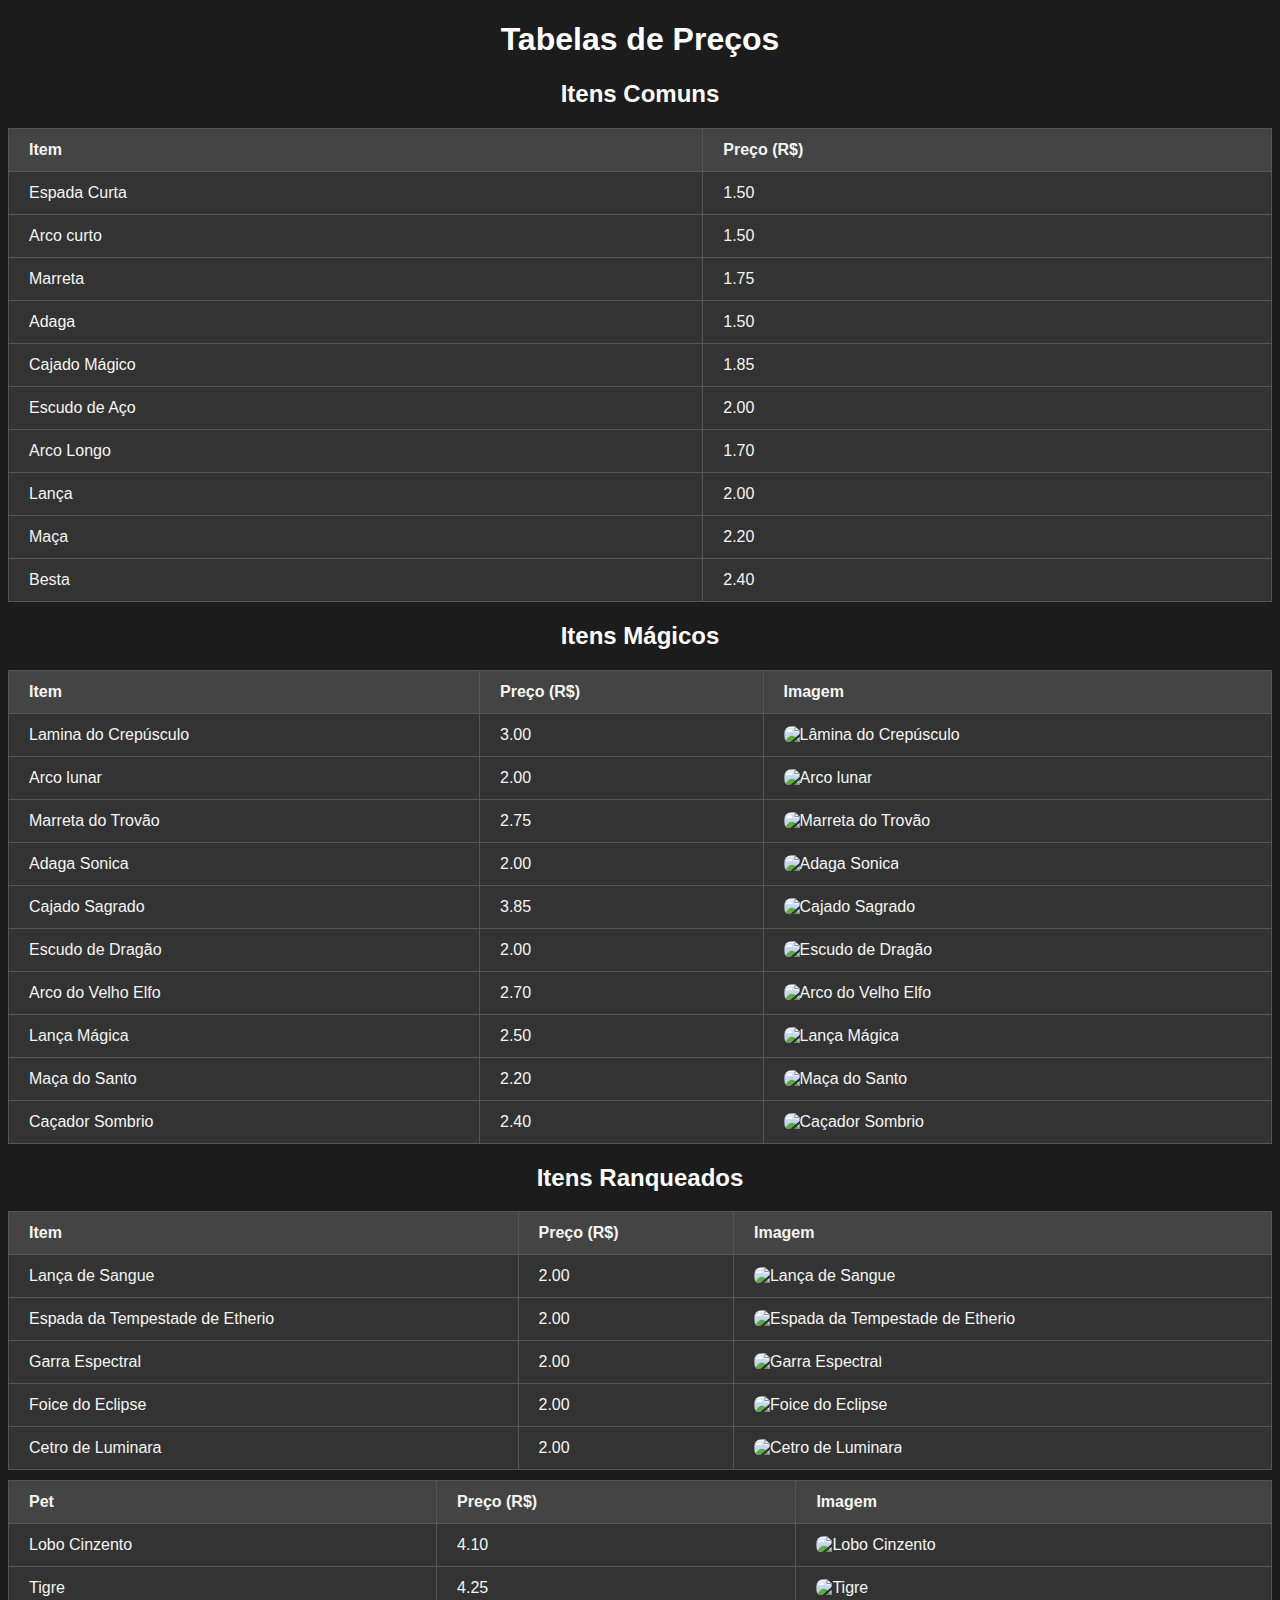
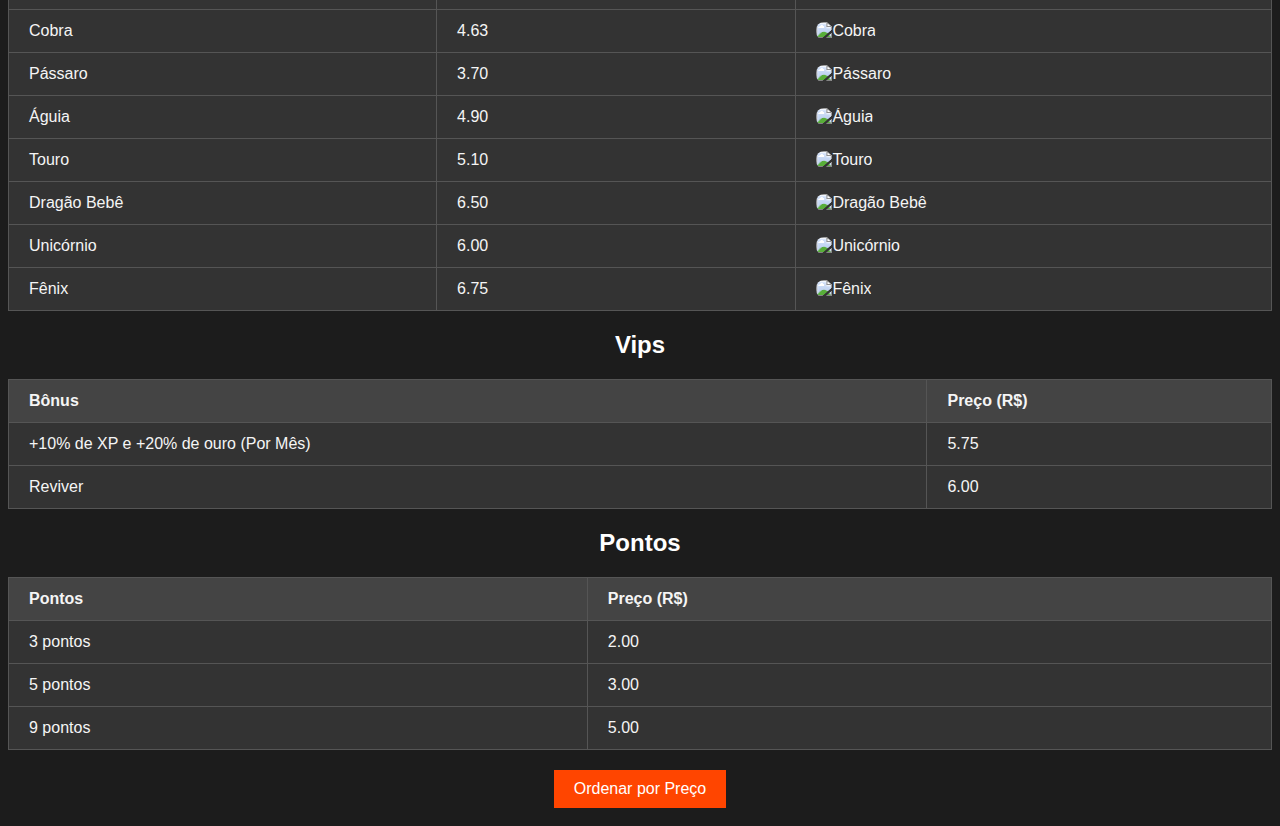
==== index.html @ d8bf5a03 "Update index.html" ====
<!DOCTYPE html>
<html lang="pt">
<head>
    <meta charset="UTF-8">
    <meta name="viewport" content="width=device-width, initial-scale=1.0">
    <title>Tabela de Itens Ofensivos</title>
    <link rel="stylesheet" href="style.css">
</head> 
<body>
    <h1>Tabelas de Preços</h1>
    <?php include 'getData.php'; ?>
    
    <h2>Itens Comuns</h2>
    <table id="itemTable">
        <thead>
            <tr>
                <th>Item</th>
                <th>Preço (R$)</th>
            </tr>
        </thead>
        <tbody>
            <tr><td>Espada Curta</td><td>1.50</td></tr>
            <tr><td>Arco curto</td><td>1.50</td></tr>
            <tr><td>Marreta</td><td>1.75</td></tr>
            <tr><td>Adaga</td><td>1.50</td></tr>
            <tr><td>Cajado Mágico</td><td>1.85</td></tr>
            <tr><td>Escudo de Aço</td><td>2.00</td></tr>
            <tr><td>Arco Longo</td><td>1.70</td></tr>
            <tr><td>Lança</td><td>2.00</td></tr>
            <tr><td>Maça</td><td>2.20</td></tr>
            <tr><td>Besta</td><td>2.40</td></tr>
        </tbody>
    </table>
    
    <h2>Itens Mágicos</h2>
    <table id="itemTable">
        <thead>
            <tr>
                <th>Item</th>
                <th>Preço (R$)</th>
                <th>Imagem</th>
            </tr>
        </thead>
        <tbody> 
            <tr>
                <td>Lamina do Crepúsculo</td>
                <td>3.00</td>
               <td>
                   <img src="Guardian-Phanteon.github.io/Itens mágicos/Lamina do Crepúsculo.jpg" alt="Lâmina do Crepúsculo">
               </td>
            </tr>
            <tr>
                <td>Arco lunar</td>
                <td>2.00</td>
                <td><img src="Guardian-Phanteon.github.io/Itens mágicos
/Arco lunar.jpg" alt="Arco lunar"></td>
            </tr>
            <tr>
                <td>Marreta do Trovão</td>
                <td>2.75</td>
                <td><img src="Guardian-Phanteon.github.io/Itens Mágicos
/Marreta Trovão.jpg" alt="Marreta do Trovão"></td>
            </tr>
            <tr>
                <td>Adaga Sonica</td>
                <td>2.00</td>
                <td><img src=Guardian-Phanteon.github.io/Itens mágicos
/Adaga Sonica.jpg
 alt="Adaga Sonica"></td>
            </tr>
            <tr>
                <td>Cajado Sagrado</td>
                <td>3.85</td>
                <td><img src="Guardian-Phanteon.github.io/Itens mágicos
/Cajado Sagrado .jpg" alt="Cajado Sagrado"></td>
            </tr>
            <tr>
                <td>Escudo de Dragão</td>
                <td>2.00</td>
                <td><img src="Guardian-Phanteon.github.io/Itens mágicos
/Escudo do dragão.jpg" alt="Escudo de Dragão"></td>
            </tr>
            <tr>
                <td>Arco do Velho Elfo</td>
                <td>2.70</td>
                <td><img src="Guardian-Phanteon.github.io/Itens mágicos
/Arco Elfico.jpg" alt="Arco do Velho Elfo"></td>
            </tr>
            <tr>
                <td>Lança Mágica</td>
                <td>2.50</td>
                <td><img src="Guardian-Phanteon.github.io/Itens mágicos
/Lança Mágica.jpg" alt="Lança Mágica"></td>
            </tr>
            <tr>
              <td>Maça do Santo</td>
                <td>2.20</td>
                <td><img src="Guardian-Phanteon.github.io/Itens mágicos
/Maça do Santo .jpg" alt="Maça do Santo"></td>
            </tr>
            <tr><td>Caçador Sombrio</td>
                <td>2.40</td>
                <td><img src="Guardian-Phanteon.github.io/Itens mágicos
/Caçador Sombrio.jpg" alt="Caçador Sombrio"></td>
            </tr>
        </tbody>
    </table>

    <h2>Itens Ranqueados</h2>
    <table id="rankedItemTable">
        <thead>
            <tr>
                <th>Item</th>
                <th>Preço (R$)</th>
                <th>Imagem</th>
            </tr>
        </thead>
        <tbody>
            <tr>
                <td>Lança de Sangue</td>
                <td>2.00</td>
                <td><img src="Guardian-Phanteon.github.io/itens Rankeados
/Lança de Sangue.jpg" alt="Lança de Sangue"></td>
            </tr>
            <tr>
                <td>Espada da Tempestade de Etherio</td>
                <td>2.00</td>
                <td><img src="Guardian-Phanteon.github.io/itens Rankeados
/Espada da Tempestade de Etherion.jpg" alt="Espada da Tempestade de Etherio"></td>
            </tr>
        </tbody>
        <tr>
                <td>Garra Espectral</td>
                <td>2.00</td>
                <td><img src="Guardian-Phanteon.github.io/itens Rankeados
/Garra Espectral.jpg" alt="Garra Espectral"></td>
            </tr>
            <tr>
                <td>Foice do Eclipse</td>
                <td>2.00</td>
                <td><img src="Guardian-Phanteon.github.io/itens Rankeados
/Foice do Eclipse.jpg" alt="Foice do Eclipse"></td>
            </tr>
            <tr>
                <td>Cetro de Luminara</td>
                <td>2.00</td>
                <td><img src="Guardian-Phanteon.github.io/itens Rankeados
/Cetro de Luminara .jpg" alt="Cetro de Luminara"></td>
            </tr>
    </table>
    
<table id="petTable">
    <thead>
        <tr>
            <th>Pet</th>
            <th>Preço (R$)</th>
            <th>Imagem</th>
        </tr>
    </thead>
    <tbody>
        <tr>
            <td>Lobo Cinzento</td>
            <td>4.10</td>
            <td><img src="Guardian-Phanteon.github.io/Pets
/Lobo Cinzento.jpg" alt="Lobo Cinzento"></td>
        </tr>
        <tr>
            <td>Tigre</td>
            <td>4.25</td>
            <td><img src="Guardian-Phanteon.github.io/Pets
/Tigre.jpg" alt="Tigre"></td>
        </tr>
        <tr>
            <td>Cobra</td>
            <td>4.63</td>
            <td><img src="Guardian-Phanteon.github.io/Pets
/Cobra.jpg" alt="Cobra"></td>
        </tr>
        <tr>
            <td>Pássaro</td>
            <td>3.70</td>
            <td><img src="Guardian-Phanteon.github.io/Pets
/Pássaro.jpg" alt="Pássaro"></td>
        </tr>
        <tr>
            <td>Águia</td>
            <td>4.90</td>
            <td><img src="Guardian-Phanteon.github.io/Pets
/Águia.jpg" alt="Águia"></td>
        </tr>
        <tr>
            <td>Touro</td>
            <td>5.10</td>
            <td><img src="Guardian-Phanteon.github.io/Pets
/Touro.jpg" alt="Touro"></td>
        </tr>
        <tr>
            <td>Dragão Bebê</td>
            <td>6.50</td>
            <td><img src="Guardian-Phanteon.github.io/Pets
/Dragão Bebê.jpg" alt="Dragão Bebê"></td>
        </tr>
        <tr>
            <td>Unicórnio</td>
            <td>6.00</td>
            <td><img src="Guardian-Phanteon.github.io/Pets
/Unicórnio.jpg" alt="Unicórnio"></td>
        </tr>
        <tr>
            <td>Fênix</td>
            <td>6.75</td>
            <td><img src="Guardian-Phanteon.github.io/Pets
/Fênix.jpg" alt="Fênix"></td>
        </tr>
    </tbody>
</table>

<h2>Vips</h2>
    <table id="vipTable">
        <thead>
            <tr>
                <th>Bônus</th>
                <th>Preço (R$)</th>
            </tr>
        </thead>
        <tbody>
            <tr><td>+10% de XP e +20% de ouro (Por Mês)</td><td>5.75</td></tr>
            <tr><td>Reviver</td><td>6.00</td></tr>
        </tbody>
    </table>
    <h2>Pontos</h2>
    <table id="pontosTable">
        <thead>
            <tr>
                <th>Pontos</th>
                <th>Preço (R$)</th>
            </tr>
        </thead>
        <tbody>
            <tr><td>3 pontos</td><td>2.00</td></tr>
            <tr><td>5 pontos</td><td>3.00</td></tr>
            <tr><td>9 pontos</td><td>5.00</td></tr>
        </tbody>
    </table>
    
    <button onclick="sortTable('pontosTable')">Ordenar por Preço</button>
    
<script type="text/javascript" src="main.js"></script>

</body>
</html>
---- style.css ----
body {
            background-color: #1c1c1c;
            color: #f0e68c;
            font-family: 'Arial', sans-serif;
            text-align: center;
            background-size: cover;
            background-position: center;
            transition: background-image 0.5s ease-in-out;
        }
        h1, h2 {
            color: white;
        }
        table {
            width: 100%;
            margin: 10px auto;
            border-collapse: collapse;
            background-color: #333;
        }
        th, td {
          padding: 12px 20px;
            border: 1px solid #555;
            text-align: left;
            color: whitesmoke;
        }
        th {
            background-color: #444;
        }
        button {
            background-color: #ff4500;
            color: #fff;
            border: none;
            padding: 10px 20px;
            cursor: pointer;
            font-size: 16px;
            margin: 10px 0;
        }
        button:hover {
            background-color: #e63900;
        } 
        
        /* Define a largura e a altura das imagens */
img {
    width: 100px; /* Defina a largura desejada */
    height: 100px; /* Defina a altura desejada */
    object-fit: cover; /* Faz com que a imagem preencha o espaço sem distorcer */
    border-radius: 8px; /* (Opcional) Adiciona cantos arredondados às imagens */
}
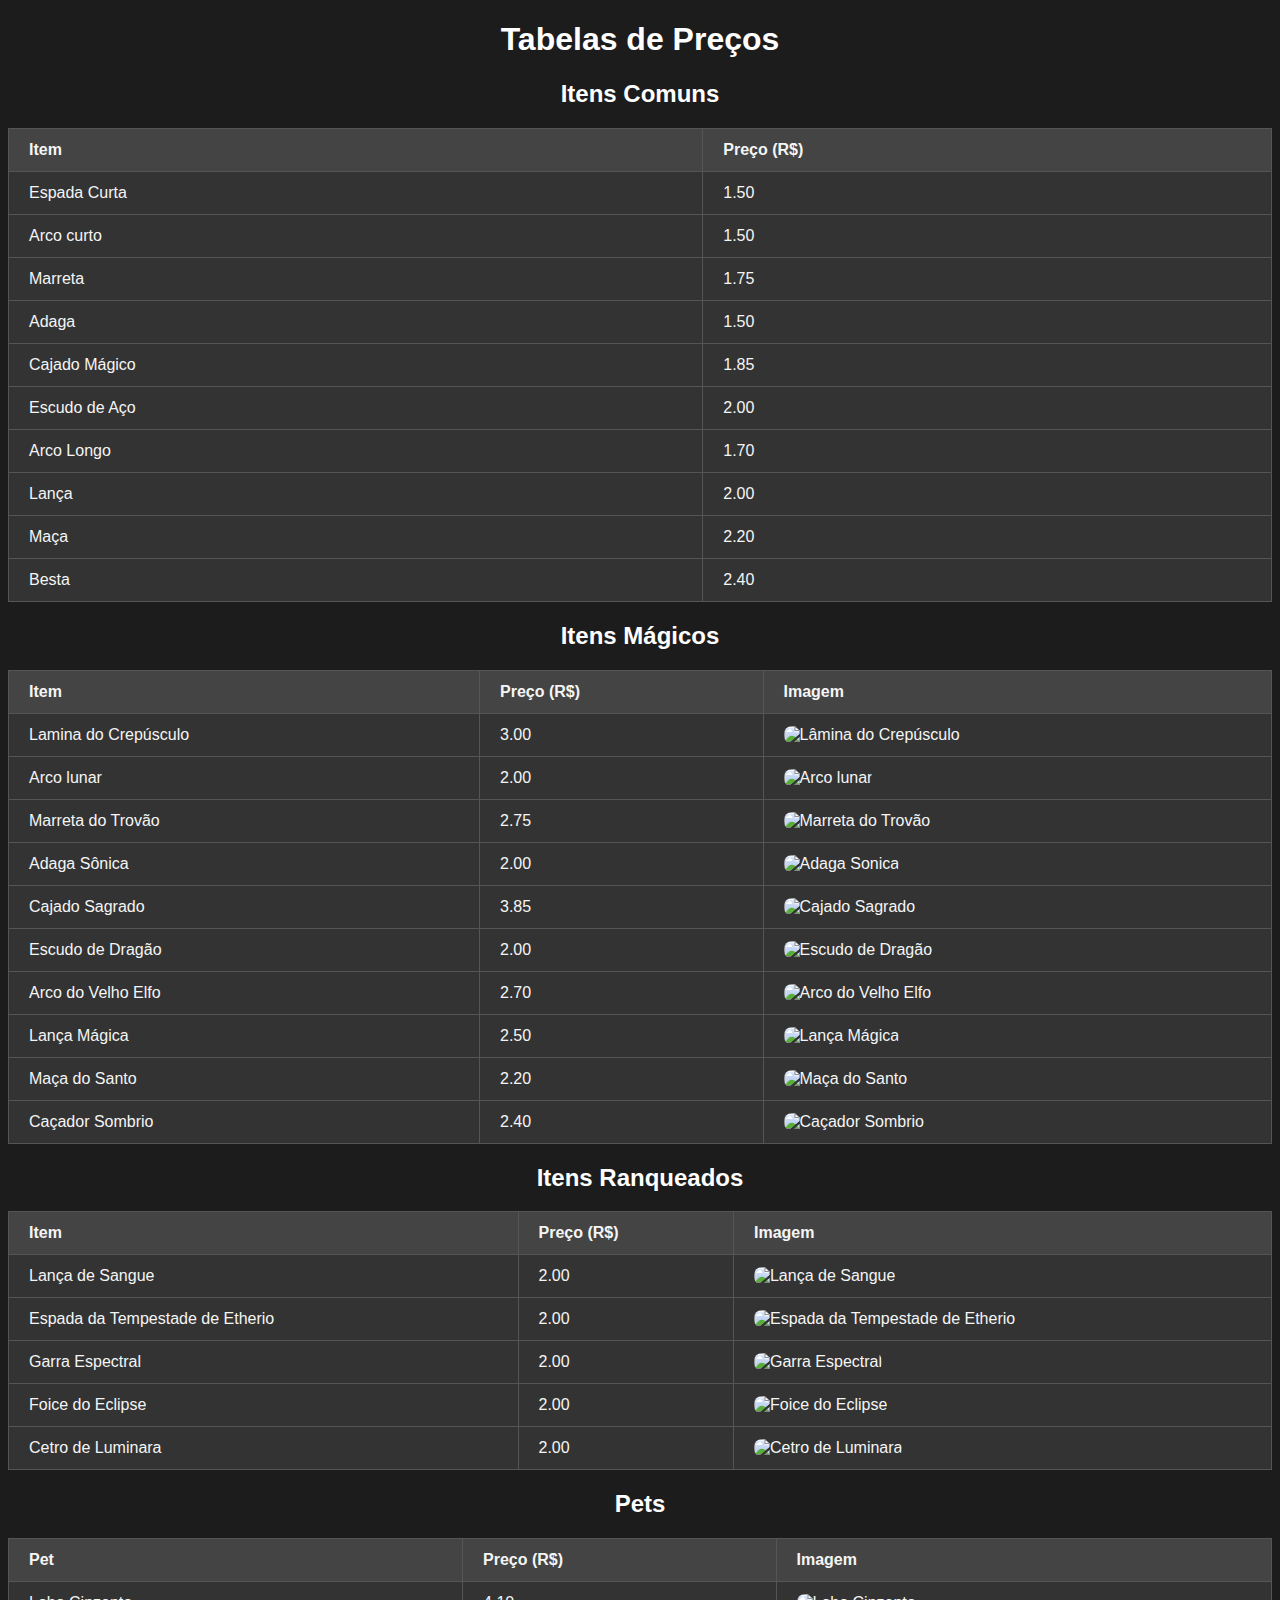
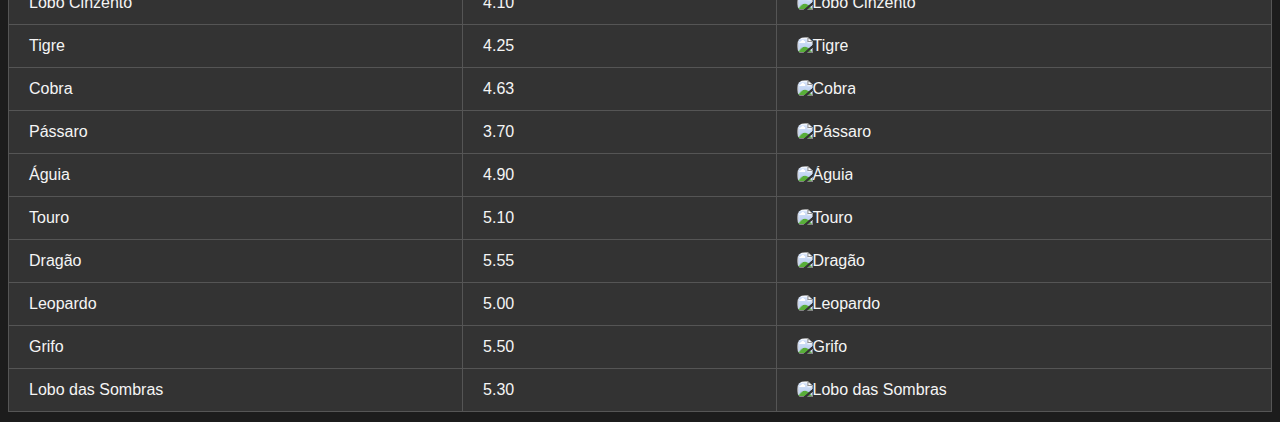
==== commit ba6953d7: "Update index.html" ====
--- a/index.html
+++ b/index.html
@@ -45,63 +45,52 @@
             <tr>
                 <td>Lamina do Crepúsculo</td>
                 <td>3.00</td>
-               <td>
-                   <img src="Guardian-Phanteon.github.io/Itens mágicos/Lamina do Crepúsculo.jpg" alt="Lâmina do Crepúsculo">
-               </td>
+               <td><img src="Guardian-Phanteon.github.io/Itens%20mágicos/Lamina%20do%20Crepúsculo.jpg" alt="Lâmina do Crepúsculo"></td>
             </tr>
             <tr>
                 <td>Arco lunar</td>
                 <td>2.00</td>
-                <td><img src="Guardian-Phanteon.github.io/Itens mágicos
-/Arco lunar.jpg" alt="Arco lunar"></td>
+                <td><img src="Guardian-Phanteon.github.io/Itens%20mágicos/Arco%20lunar.jpg" alt="Arco lunar"></td>
             </tr>
             <tr>
                 <td>Marreta do Trovão</td>
                 <td>2.75</td>
-                <td><img src="Guardian-Phanteon.github.io/Itens Mágicos
-/Marreta Trovão.jpg" alt="Marreta do Trovão"></td>
+                <td><img src="Guardian-Phanteon.github.io/Itens%20mágicos/Marreta%20Trovão.jpg" alt="Marreta do Trovão"></td>
             </tr>
             <tr>
-                <td>Adaga Sonica</td>
+                <td>Adaga Sônica</td>
                 <td>2.00</td>
-                <td><img src=Guardian-Phanteon.github.io/Itens mágicos
-/Adaga Sonica.jpg
- alt="Adaga Sonica"></td>
+                <td><img src="Guardian-Phanteon.github.io/Itens%20mágicos/Adaga%20Sonica.jpg" alt="Adaga Sonica"></td>
             </tr>
             <tr>
                 <td>Cajado Sagrado</td>
                 <td>3.85</td>
-                <td><img src="Guardian-Phanteon.github.io/Itens mágicos
-/Cajado Sagrado .jpg" alt="Cajado Sagrado"></td>
+                <td><img src="Guardian-Phanteon.github.io/Itens%20mágicos/Cajado%20Sagrado.jpg" alt="Cajado Sagrado"></td>
             </tr>
             <tr>
                 <td>Escudo de Dragão</td>
                 <td>2.00</td>
-                <td><img src="Guardian-Phanteon.github.io/Itens mágicos
-/Escudo do dragão.jpg" alt="Escudo de Dragão"></td>
+                <td><img src="Guardian-Phanteon.github.io/Itens%20mágicos/Escudo%20do%20dragão.jpg" alt="Escudo de Dragão"></td>
             </tr>
             <tr>
                 <td>Arco do Velho Elfo</td>
                 <td>2.70</td>
-                <td><img src="Guardian-Phanteon.github.io/Itens mágicos
-/Arco Elfico.jpg" alt="Arco do Velho Elfo"></td>
+                <td><img src="Guardian-Phanteon.github.io/Itens%20mágicos/Arco%20Elfico.jpg" alt="Arco do Velho Elfo"></td>
             </tr>
             <tr>
                 <td>Lança Mágica</td>
                 <td>2.50</td>
-                <td><img src="Guardian-Phanteon.github.io/Itens mágicos
-/Lança Mágica.jpg" alt="Lança Mágica"></td>
+                <td><img src="Guardian-Phanteon.github.io/Itens%20mágicos/Lança%20Mágica.jpg" alt="Lança Mágica"></td>
             </tr>
             <tr>
-              <td>Maça do Santo</td>
+                <td>Maça do Santo</td>
                 <td>2.20</td>
-                <td><img src="Guardian-Phanteon.github.io/Itens mágicos
-/Maça do Santo .jpg" alt="Maça do Santo"></td>
+                <td><img src="Guardian-Phanteon.github.io/Itens%20mágicos/Maça%20do%20Santo.jpg" alt="Maça do Santo"></td>
             </tr>
-            <tr><td>Caçador Sombrio</td>
+            <tr>
+                <td>Caçador Sombrio</td>
                 <td>2.40</td>
-                <td><img src="Guardian-Phanteon.github.io/Itens mágicos
-/Caçador Sombrio.jpg" alt="Caçador Sombrio"></td>
+                <td><img src="Guardian-Phanteon.github.io/Itens%20mágicos/Caçador%20Sombrio.jpg" alt="Caçador Sombrio"></td>
             </tr>
         </tbody>
     </table>
@@ -119,133 +108,52 @@
             <tr>
                 <td>Lança de Sangue</td>
                 <td>2.00</td>
-                <td><img src="Guardian-Phanteon.github.io/itens Rankeados
-/Lança de Sangue.jpg" alt="Lança de Sangue"></td>
+                <td><img src="Guardian-Phanteon.github.io/Itens%20Rankeados/Lança%20de%20Sangue.jpg" alt="Lança de Sangue"></td>
             </tr>
             <tr>
                 <td>Espada da Tempestade de Etherio</td>
                 <td>2.00</td>
-                <td><img src="Guardian-Phanteon.github.io/itens Rankeados
-/Espada da Tempestade de Etherion.jpg" alt="Espada da Tempestade de Etherio"></td>
+                <td><img src="Guardian-Phanteon.github.io/Itens%20Rankeados/Espada%20da%20Tempestade%20de%20Etherion.jpg" alt="Espada da Tempestade de Etherio"></td>
             </tr>
-        </tbody>
-        <tr>
+            <tr>
                 <td>Garra Espectral</td>
                 <td>2.00</td>
-                <td><img src="Guardian-Phanteon.github.io/itens Rankeados
-/Garra Espectral.jpg" alt="Garra Espectral"></td>
+                <td><img src="Guardian-Phanteon.github.io/Itens%20Rankeados/Garra%20Espectral.jpg" alt="Garra Espectral"></td>
             </tr>
             <tr>
                 <td>Foice do Eclipse</td>
                 <td>2.00</td>
-                <td><img src="Guardian-Phanteon.github.io/itens Rankeados
-/Foice do Eclipse.jpg" alt="Foice do Eclipse"></td>
+                <td><img src="Guardian-Phanteon.github.io/Itens%20Rankeados/Foice%20do%20Eclipse.jpg" alt="Foice do Eclipse"></td>
             </tr>
             <tr>
                 <td>Cetro de Luminara</td>
                 <td>2.00</td>
-                <td><img src="Guardian-Phanteon.github.io/itens Rankeados
-/Cetro de Luminara .jpg" alt="Cetro de Luminara"></td>
+                <td><img src="Guardian-Phanteon.github.io/Itens%20Rankeados/Cetro%20de%20Luminara.jpg" alt="Cetro de Luminara"></td>
             </tr>
+        </tbody>
     </table>
-    
-<table id="petTable">
-    <thead>
-        <tr>
-            <th>Pet</th>
-            <th>Preço (R$)</th>
-            <th>Imagem</th>
-        </tr>
-    </thead>
-    <tbody>
-        <tr>
-            <td>Lobo Cinzento</td>
-            <td>4.10</td>
-            <td><img src="Guardian-Phanteon.github.io/Pets
-/Lobo Cinzento.jpg" alt="Lobo Cinzento"></td>
-        </tr>
-        <tr>
-            <td>Tigre</td>
-            <td>4.25</td>
-            <td><img src="Guardian-Phanteon.github.io/Pets
-/Tigre.jpg" alt="Tigre"></td>
-        </tr>
-        <tr>
-            <td>Cobra</td>
-            <td>4.63</td>
-            <td><img src="Guardian-Phanteon.github.io/Pets
-/Cobra.jpg" alt="Cobra"></td>
-        </tr>
-        <tr>
-            <td>Pássaro</td>
-            <td>3.70</td>
-            <td><img src="Guardian-Phanteon.github.io/Pets
-/Pássaro.jpg" alt="Pássaro"></td>
-        </tr>
-        <tr>
-            <td>Águia</td>
-            <td>4.90</td>
-            <td><img src="Guardian-Phanteon.github.io/Pets
-/Águia.jpg" alt="Águia"></td>
-        </tr>
-        <tr>
-            <td>Touro</td>
-            <td>5.10</td>
-            <td><img src="Guardian-Phanteon.github.io/Pets
-/Touro.jpg" alt="Touro"></td>
-        </tr>
-        <tr>
-            <td>Dragão Bebê</td>
-            <td>6.50</td>
-            <td><img src="Guardian-Phanteon.github.io/Pets
-/Dragão Bebê.jpg" alt="Dragão Bebê"></td>
-        </tr>
-        <tr>
-            <td>Unicórnio</td>
-            <td>6.00</td>
-            <td><img src="Guardian-Phanteon.github.io/Pets
-/Unicórnio.jpg" alt="Unicórnio"></td>
-        </tr>
-        <tr>
-            <td>Fênix</td>
-            <td>6.75</td>
-            <td><img src="Guardian-Phanteon.github.io/Pets
-/Fênix.jpg" alt="Fênix"></td>
-        </tr>
-    </tbody>
-</table>
 
-<h2>Vips</h2>
-    <table id="vipTable">
+    <h2>Pets</h2>
+    <table id="petTable">
         <thead>
             <tr>
-                <th>Bônus</th>
+                <th>Pet</th>
                 <th>Preço (R$)</th>
+                <th>Imagem</th>
             </tr>
         </thead>
         <tbody>
-            <tr><td>+10% de XP e +20% de ouro (Por Mês)</td><td>5.75</td></tr>
-            <tr><td>Reviver</td><td>6.00</td></tr>
+            <tr><td>Lobo Cinzento</td><td>4.10</td><td><img src="Guardian-Phanteon.github.io/Pets/Lobo%20Cinzento.jpg" alt="Lobo Cinzento"></td></tr>
+            <tr><td>Tigre</td><td>4.25</td><td><img src="Guardian-Phanteon.github.io/Pets/Tigre.jpg" alt="Tigre"></td></tr>
+            <tr><td>Cobra</td><td>4.63</td><td><img src="Guardian-Phanteon.github.io/Pets/Cobra.jpg" alt="Cobra"></td></tr>
+            <tr><td>Pássaro</td><td>3.70</td><td><img src="Guardian-Phanteon.github.io/Pets/Pássaro.jpg" alt="Pássaro"></td></tr>
+            <tr><td>Águia</td><td>4.90</td><td><img src="Guardian-Phanteon.github.io/Pets/Águia.jpg" alt="Águia"></td></tr>
+            <tr><td>Touro</td><td>5.10</td><td><img src="Guardian-Phanteon.github.io/Pets/Touro.jpg" alt="Touro"></td></tr>
+            <tr><td>Dragão</td><td>5.55</td><td><img src="Guardian-Phanteon.github.io/Pets/Dragão.jpg" alt="Dragão"></td></tr>
+            <tr><td>Leopardo</td><td>5.00</td><td><img src="Guardian-Phanteon.github.io/Pets/Leopardo.jpg" alt="Leopardo"></td></tr>
+            <tr><td>Grifo</td><td>5.50</td><td><img src="Guardian-Phanteon.github.io/Pets/Grifo.jpg" alt="Grifo"></td></tr>
+            <tr><td>Lobo das Sombras</td><td>5.30</td><td><img src="Guardian-Phanteon.github.io/Pets/Lobo%20das%20Sombras.jpg" alt="Lobo das Sombras"></td></tr>
         </tbody>
     </table>
-    <h2>Pontos</h2>
-    <table id="pontosTable">
-        <thead>
-            <tr>
-                <th>Pontos</th>
-                <th>Preço (R$)</th>
-            </tr>
-        </thead>
-        <tbody>
-            <tr><td>3 pontos</td><td>2.00</td></tr>
-            <tr><td>5 pontos</td><td>3.00</td></tr>
-            <tr><td>9 pontos</td><td>5.00</td></tr>
-        </tbody>
-    </table>
-    
-    <button onclick="sortTable('pontosTable')">Ordenar por Preço</button>
-    
-<script type="text/javascript" src="main.js"></script>
-
 </body>
 </html>
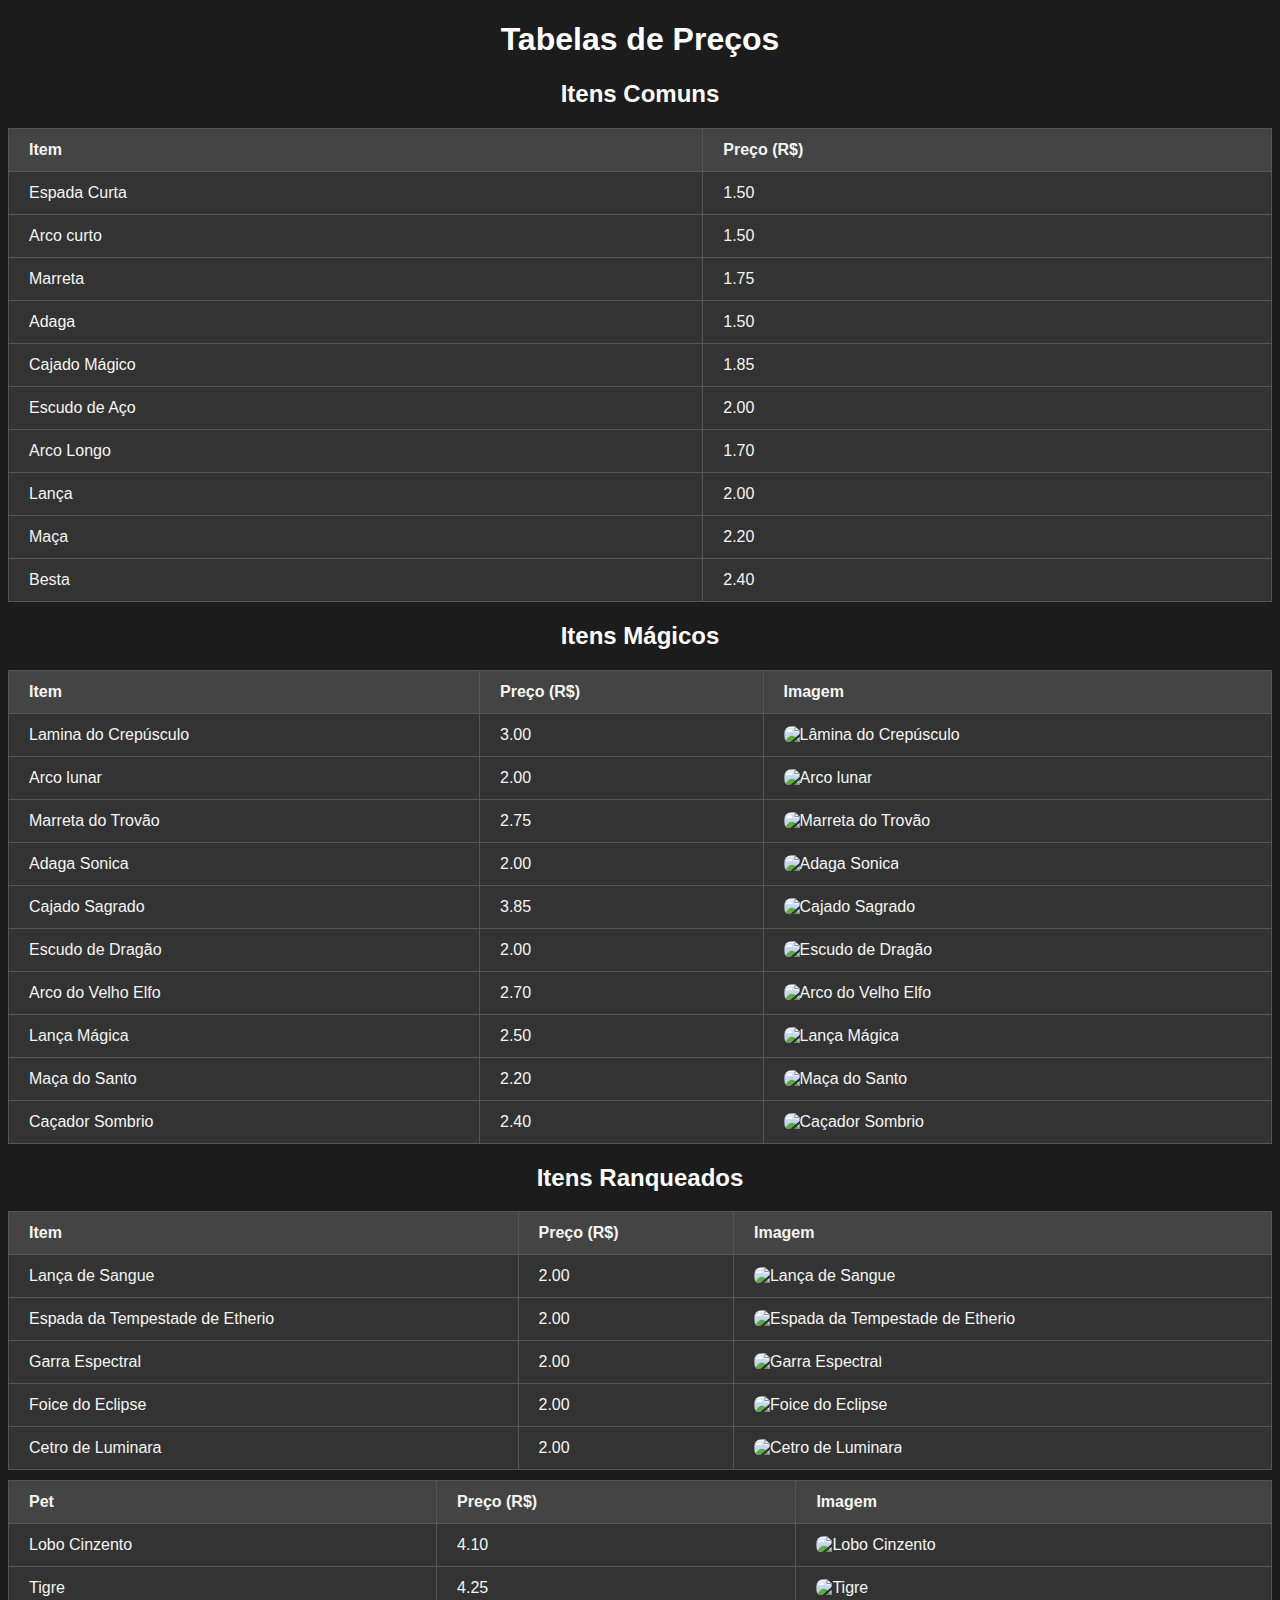
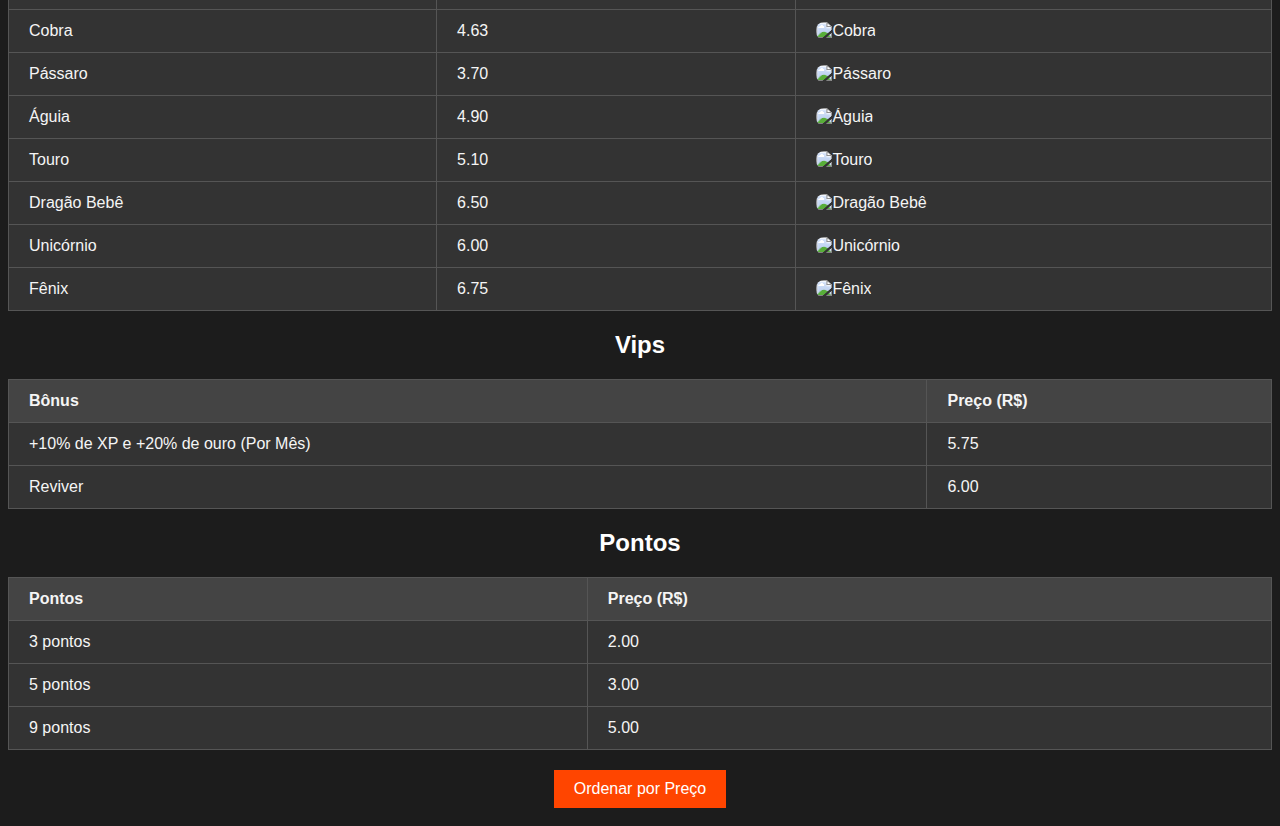
==== commit dc059ccb: "Update index.html" ====
--- a/index.html
+++ b/index.html
@@ -45,52 +45,63 @@
             <tr>
                 <td>Lamina do Crepúsculo</td>
                 <td>3.00</td>
-               <td><img src="Guardian-Phanteon.github.io/Itens%20mágicos/Lamina%20do%20Crepúsculo.jpg" alt="Lâmina do Crepúsculo"></td>
+               <td>
+                   <img src="Guardian-Phanteon.github.io/Itens mágicos/Lamina do Crepúsculo.jpg" alt="Lâmina do Crepúsculo">
+               </td>
             </tr>
             <tr>
                 <td>Arco lunar</td>
                 <td>2.00</td>
-                <td><img src="Guardian-Phanteon.github.io/Itens%20mágicos/Arco%20lunar.jpg" alt="Arco lunar"></td>
-            </tr>
+                <td>
+    <img src="Guardian-Phanteon.github.io/Itens mágicos/Arco lunar.jpg" alt="Arco lunar">
+</td>          </tr>
             <tr>
                 <td>Marreta do Trovão</td>
                 <td>2.75</td>
-                <td><img src="Guardian-Phanteon.github.io/Itens%20mágicos/Marreta%20Trovão.jpg" alt="Marreta do Trovão"></td>
-            </tr>
-            <tr>
-                <td>Adaga Sônica</td>
-                <td>2.00</td>
-                <td><img src="Guardian-Phanteon.github.io/Itens%20mágicos/Adaga%20Sonica.jpg" alt="Adaga Sonica"></td>
+                <td><img src="Guardian-Phanteon.github.io/Itens Mágicos
+/Marreta Trovão.jpg" alt="Marreta do Trovão"></td>
+            </tr>
+            <tr>
+                <td>Adaga Sonica</td>
+                <td>2.00</td>
+                <td><img src=Guardian-Phanteon.github.io/Itens mágicos
+/Adaga Sonica.jpg
+ alt="Adaga Sonica"></td>
             </tr>
             <tr>
                 <td>Cajado Sagrado</td>
                 <td>3.85</td>
-                <td><img src="Guardian-Phanteon.github.io/Itens%20mágicos/Cajado%20Sagrado.jpg" alt="Cajado Sagrado"></td>
+                <td><img src="Guardian-Phanteon.github.io/Itens mágicos
+/Cajado Sagrado .jpg" alt="Cajado Sagrado"></td>
             </tr>
             <tr>
                 <td>Escudo de Dragão</td>
                 <td>2.00</td>
-                <td><img src="Guardian-Phanteon.github.io/Itens%20mágicos/Escudo%20do%20dragão.jpg" alt="Escudo de Dragão"></td>
+                <td><img src="Guardian-Phanteon.github.io/Itens mágicos
+/Escudo do dragão.jpg" alt="Escudo de Dragão"></td>
             </tr>
             <tr>
                 <td>Arco do Velho Elfo</td>
                 <td>2.70</td>
-                <td><img src="Guardian-Phanteon.github.io/Itens%20mágicos/Arco%20Elfico.jpg" alt="Arco do Velho Elfo"></td>
+                <td><img src="Guardian-Phanteon.github.io/Itens mágicos
+/Arco Elfico.jpg" alt="Arco do Velho Elfo"></td>
             </tr>
             <tr>
                 <td>Lança Mágica</td>
                 <td>2.50</td>
-                <td><img src="Guardian-Phanteon.github.io/Itens%20mágicos/Lança%20Mágica.jpg" alt="Lança Mágica"></td>
-            </tr>
-            <tr>
-                <td>Maça do Santo</td>
+                <td><img src="Guardian-Phanteon.github.io/Itens mágicos
+/Lança Mágica.jpg" alt="Lança Mágica"></td>
+            </tr>
+            <tr>
+              <td>Maça do Santo</td>
                 <td>2.20</td>
-                <td><img src="Guardian-Phanteon.github.io/Itens%20mágicos/Maça%20do%20Santo.jpg" alt="Maça do Santo"></td>
-            </tr>
-            <tr>
-                <td>Caçador Sombrio</td>
+                <td><img src="Guardian-Phanteon.github.io/Itens mágicos
+/Maça do Santo .jpg" alt="Maça do Santo"></td>
+            </tr>
+            <tr><td>Caçador Sombrio</td>
                 <td>2.40</td>
-                <td><img src="Guardian-Phanteon.github.io/Itens%20mágicos/Caçador%20Sombrio.jpg" alt="Caçador Sombrio"></td>
+                <td><img src="Guardian-Phanteon.github.io/Itens mágicos
+/Caçador Sombrio.jpg" alt="Caçador Sombrio"></td>
             </tr>
         </tbody>
     </table>
@@ -108,52 +119,133 @@
             <tr>
                 <td>Lança de Sangue</td>
                 <td>2.00</td>
-                <td><img src="Guardian-Phanteon.github.io/Itens%20Rankeados/Lança%20de%20Sangue.jpg" alt="Lança de Sangue"></td>
+                <td><img src="Guardian-Phanteon.github.io/itens Rankeados
+/Lança de Sangue.jpg" alt="Lança de Sangue"></td>
             </tr>
             <tr>
                 <td>Espada da Tempestade de Etherio</td>
                 <td>2.00</td>
-                <td><img src="Guardian-Phanteon.github.io/Itens%20Rankeados/Espada%20da%20Tempestade%20de%20Etherion.jpg" alt="Espada da Tempestade de Etherio"></td>
-            </tr>
-            <tr>
+                <td><img src="Guardian-Phanteon.github.io/itens Rankeados
+/Espada da Tempestade de Etherion.jpg" alt="Espada da Tempestade de Etherio"></td>
+            </tr>
+        </tbody>
+        <tr>
                 <td>Garra Espectral</td>
                 <td>2.00</td>
-                <td><img src="Guardian-Phanteon.github.io/Itens%20Rankeados/Garra%20Espectral.jpg" alt="Garra Espectral"></td>
+                <td><img src="Guardian-Phanteon.github.io/itens Rankeados
+/Garra Espectral.jpg" alt="Garra Espectral"></td>
             </tr>
             <tr>
                 <td>Foice do Eclipse</td>
                 <td>2.00</td>
-                <td><img src="Guardian-Phanteon.github.io/Itens%20Rankeados/Foice%20do%20Eclipse.jpg" alt="Foice do Eclipse"></td>
+                <td><img src="Guardian-Phanteon.github.io/itens Rankeados
+/Foice do Eclipse.jpg" alt="Foice do Eclipse"></td>
             </tr>
             <tr>
                 <td>Cetro de Luminara</td>
                 <td>2.00</td>
-                <td><img src="Guardian-Phanteon.github.io/Itens%20Rankeados/Cetro%20de%20Luminara.jpg" alt="Cetro de Luminara"></td>
-            </tr>
-        </tbody>
-    </table>
+                <td><img src="Guardian-Phanteon.github.io/itens Rankeados
+/Cetro de Luminara .jpg" alt="Cetro de Luminara"></td>
+            </tr>
+    </table>
+    
+<table id="petTable">
+    <thead>
+        <tr>
+            <th>Pet</th>
+            <th>Preço (R$)</th>
+            <th>Imagem</th>
+        </tr>
+    </thead>
+    <tbody>
+        <tr>
+            <td>Lobo Cinzento</td>
+            <td>4.10</td>
+            <td><img src="Guardian-Phanteon.github.io/Pets
+/Lobo Cinzento.jpg" alt="Lobo Cinzento"></td>
+        </tr>
+        <tr>
+            <td>Tigre</td>
+            <td>4.25</td>
+            <td><img src="Guardian-Phanteon.github.io/Pets
+/Tigre.jpg" alt="Tigre"></td>
+        </tr>
+        <tr>
+            <td>Cobra</td>
+            <td>4.63</td>
+            <td><img src="Guardian-Phanteon.github.io/Pets
+/Cobra.jpg" alt="Cobra"></td>
+        </tr>
+        <tr>
+            <td>Pássaro</td>
+            <td>3.70</td>
+            <td><img src="Guardian-Phanteon.github.io/Pets
+/Pássaro.jpg" alt="Pássaro"></td>
+        </tr>
+        <tr>
+            <td>Águia</td>
+            <td>4.90</td>
+            <td><img src="Guardian-Phanteon.github.io/Pets
+/Águia.jpg" alt="Águia"></td>
+        </tr>
+        <tr>
+            <td>Touro</td>
+            <td>5.10</td>
+            <td><img src="Guardian-Phanteon.github.io/Pets
+/Touro.jpg" alt="Touro"></td>
+        </tr>
+        <tr>
+            <td>Dragão Bebê</td>
+            <td>6.50</td>
+            <td><img src="Guardian-Phanteon.github.io/Pets
+/Dragão Bebê.jpg" alt="Dragão Bebê"></td>
+        </tr>
+        <tr>
+            <td>Unicórnio</td>
+            <td>6.00</td>
+            <td><img src="Guardian-Phanteon.github.io/Pets
+/Unicórnio.jpg" alt="Unicórnio"></td>
+        </tr>
+        <tr>
+            <td>Fênix</td>
+            <td>6.75</td>
+            <td><img src="Guardian-Phanteon.github.io/Pets
+/Fênix.jpg" alt="Fênix"></td>
+        </tr>
+    </tbody>
+</table>
 
-    <h2>Pets</h2>
-    <table id="petTable">
-        <thead>
-            <tr>
-                <th>Pet</th>
-                <th>Preço (R$)</th>
-                <th>Imagem</th>
-            </tr>
-        </thead>
-        <tbody>
-            <tr><td>Lobo Cinzento</td><td>4.10</td><td><img src="Guardian-Phanteon.github.io/Pets/Lobo%20Cinzento.jpg" alt="Lobo Cinzento"></td></tr>
-            <tr><td>Tigre</td><td>4.25</td><td><img src="Guardian-Phanteon.github.io/Pets/Tigre.jpg" alt="Tigre"></td></tr>
-            <tr><td>Cobra</td><td>4.63</td><td><img src="Guardian-Phanteon.github.io/Pets/Cobra.jpg" alt="Cobra"></td></tr>
-            <tr><td>Pássaro</td><td>3.70</td><td><img src="Guardian-Phanteon.github.io/Pets/Pássaro.jpg" alt="Pássaro"></td></tr>
-            <tr><td>Águia</td><td>4.90</td><td><img src="Guardian-Phanteon.github.io/Pets/Águia.jpg" alt="Águia"></td></tr>
-            <tr><td>Touro</td><td>5.10</td><td><img src="Guardian-Phanteon.github.io/Pets/Touro.jpg" alt="Touro"></td></tr>
-            <tr><td>Dragão</td><td>5.55</td><td><img src="Guardian-Phanteon.github.io/Pets/Dragão.jpg" alt="Dragão"></td></tr>
-            <tr><td>Leopardo</td><td>5.00</td><td><img src="Guardian-Phanteon.github.io/Pets/Leopardo.jpg" alt="Leopardo"></td></tr>
-            <tr><td>Grifo</td><td>5.50</td><td><img src="Guardian-Phanteon.github.io/Pets/Grifo.jpg" alt="Grifo"></td></tr>
-            <tr><td>Lobo das Sombras</td><td>5.30</td><td><img src="Guardian-Phanteon.github.io/Pets/Lobo%20das%20Sombras.jpg" alt="Lobo das Sombras"></td></tr>
-        </tbody>
-    </table>
+<h2>Vips</h2>
+    <table id="vipTable">
+        <thead>
+            <tr>
+                <th>Bônus</th>
+                <th>Preço (R$)</th>
+            </tr>
+        </thead>
+        <tbody>
+            <tr><td>+10% de XP e +20% de ouro (Por Mês)</td><td>5.75</td></tr>
+            <tr><td>Reviver</td><td>6.00</td></tr>
+        </tbody>
+    </table>
+    <h2>Pontos</h2>
+    <table id="pontosTable">
+        <thead>
+            <tr>
+                <th>Pontos</th>
+                <th>Preço (R$)</th>
+            </tr>
+        </thead>
+        <tbody>
+            <tr><td>3 pontos</td><td>2.00</td></tr>
+            <tr><td>5 pontos</td><td>3.00</td></tr>
+            <tr><td>9 pontos</td><td>5.00</td></tr>
+        </tbody>
+    </table>
+    
+    <button onclick="sortTable('pontosTable')">Ordenar por Preço</button>
+    
+<script type="text/javascript" src="main.js"></script>
+
 </body>
 </html>
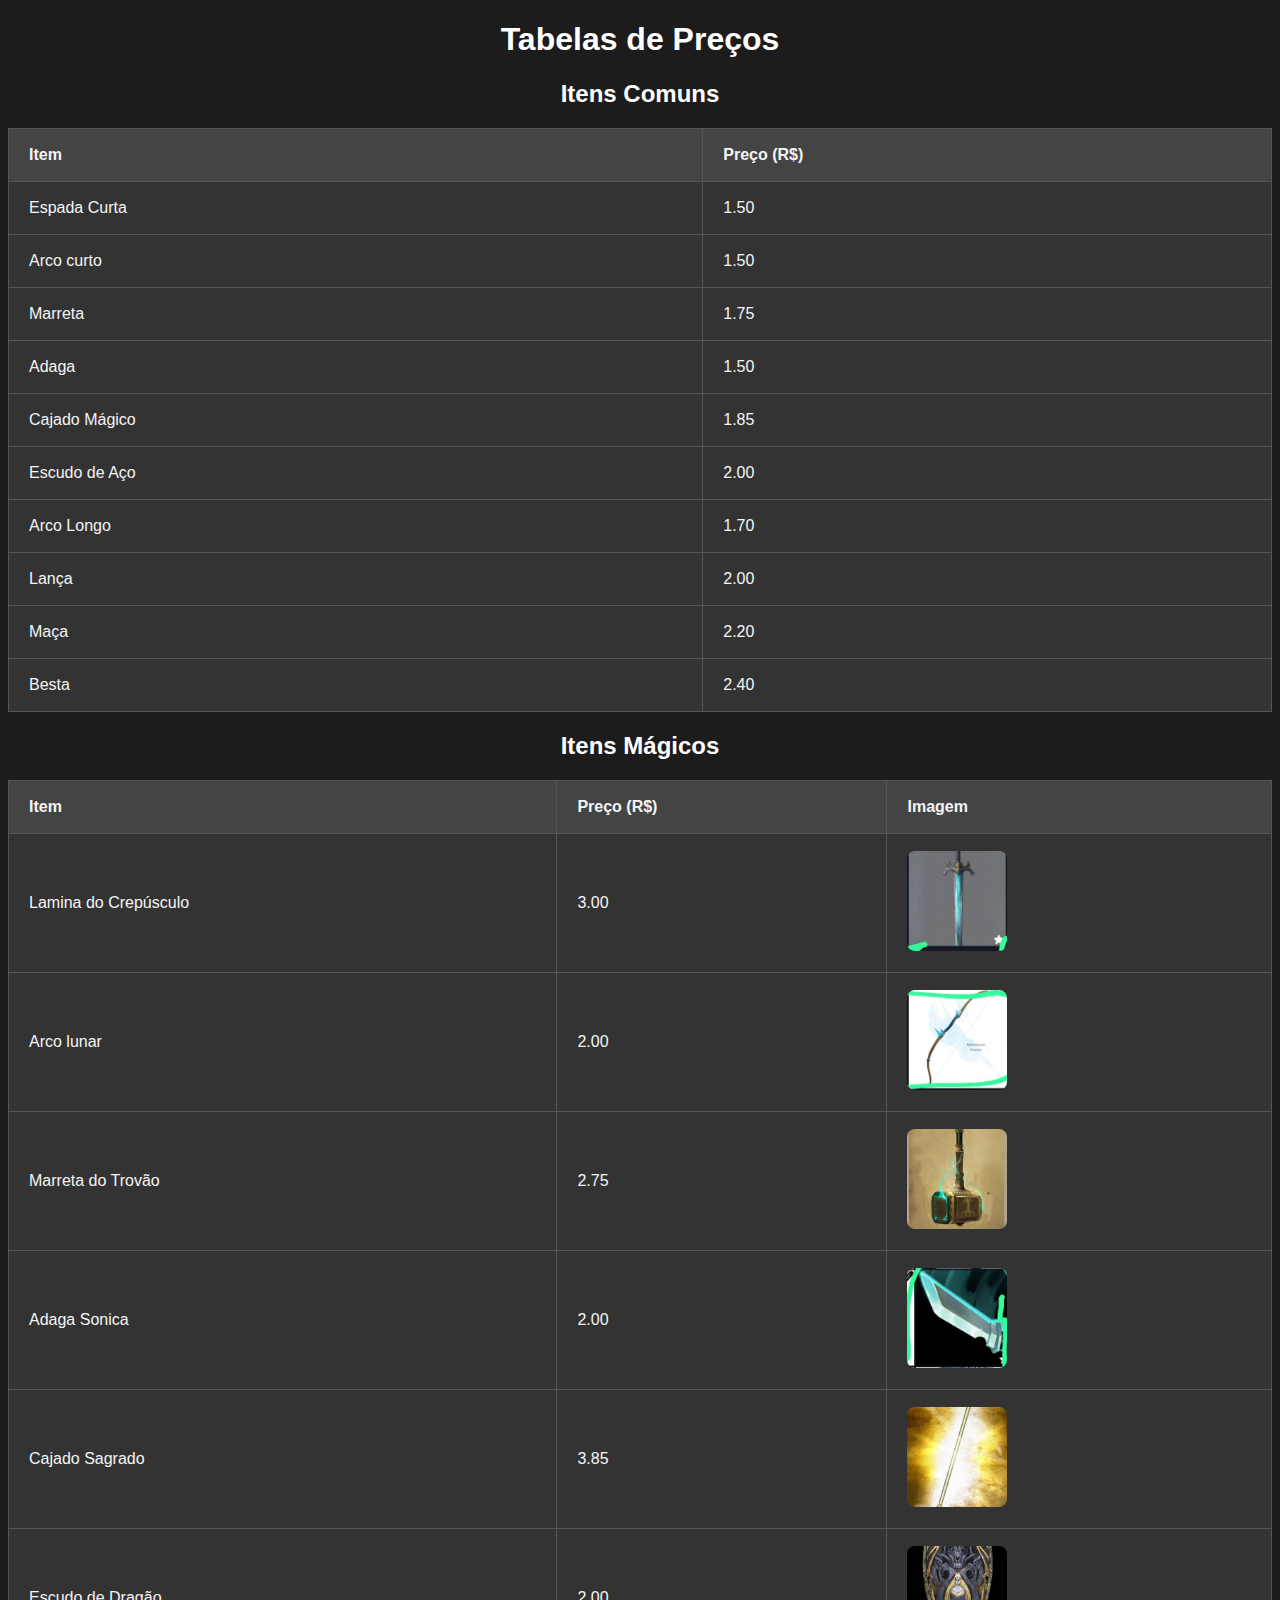
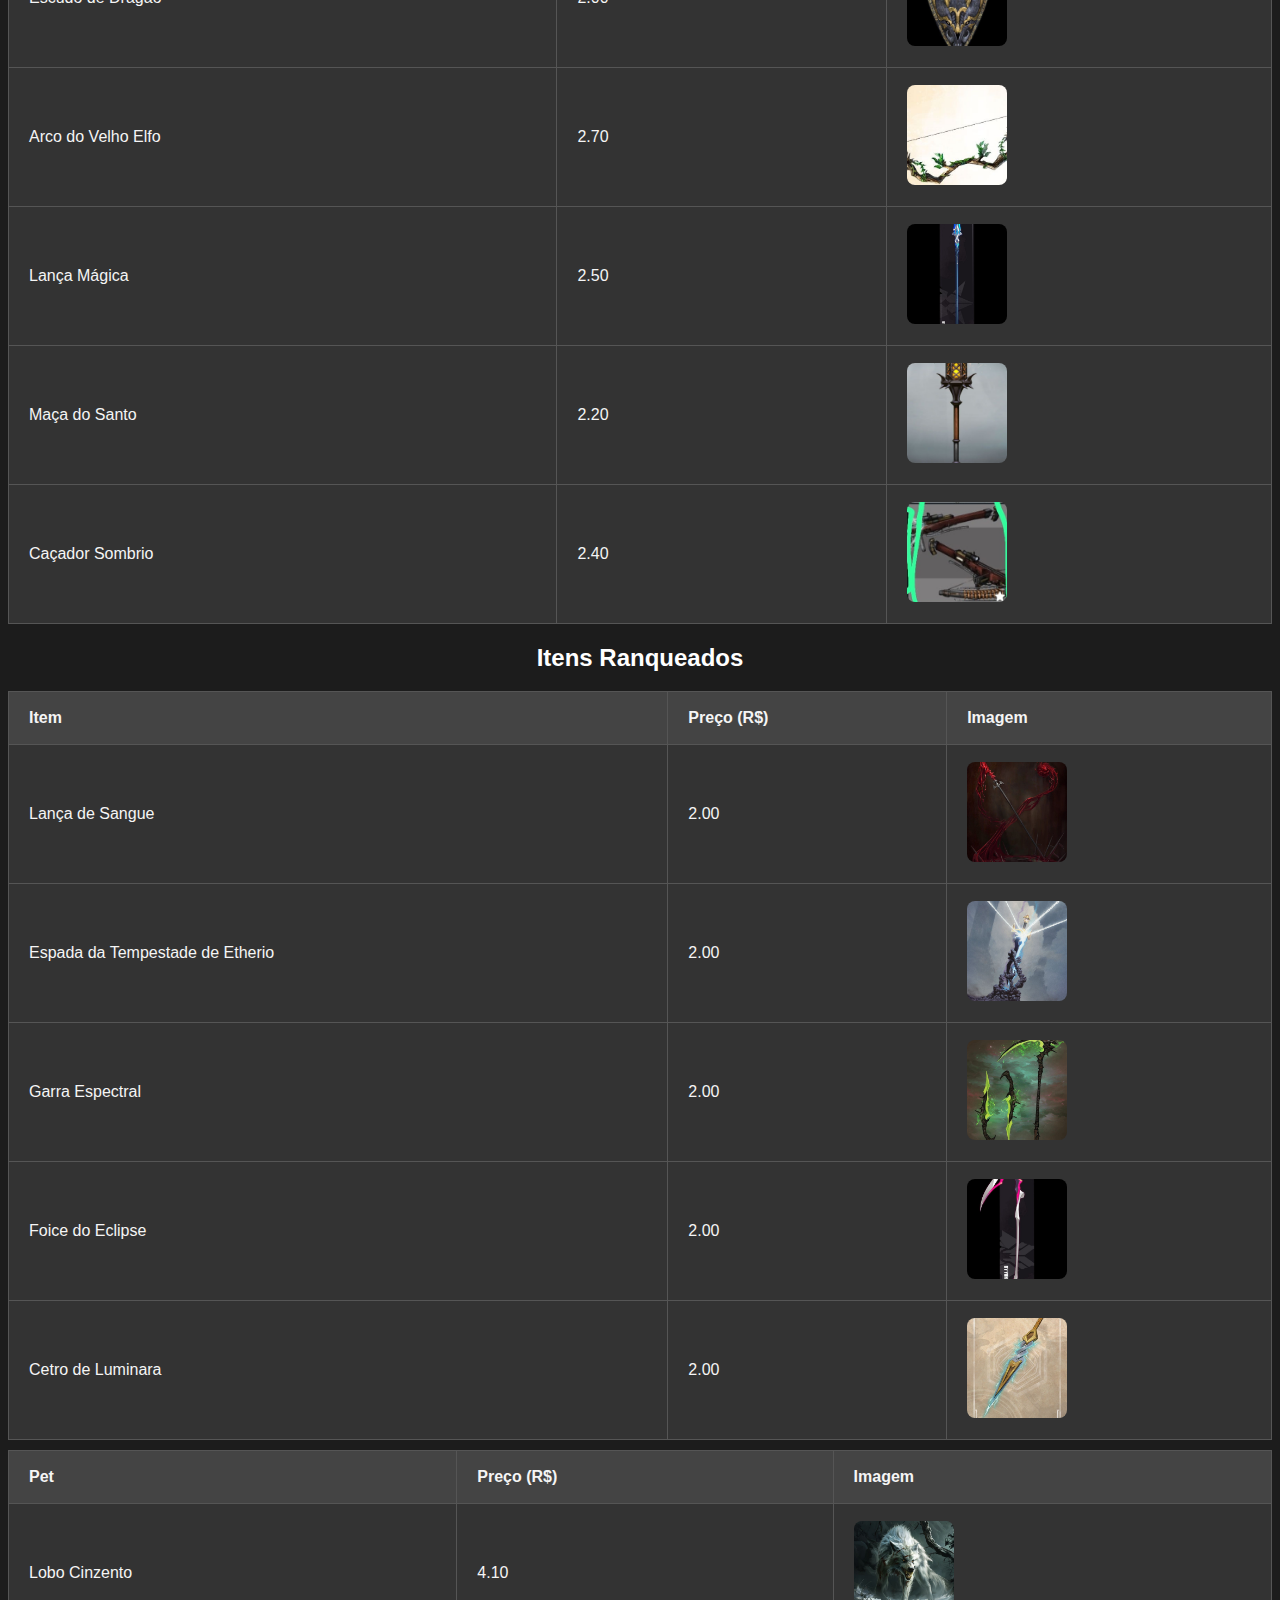
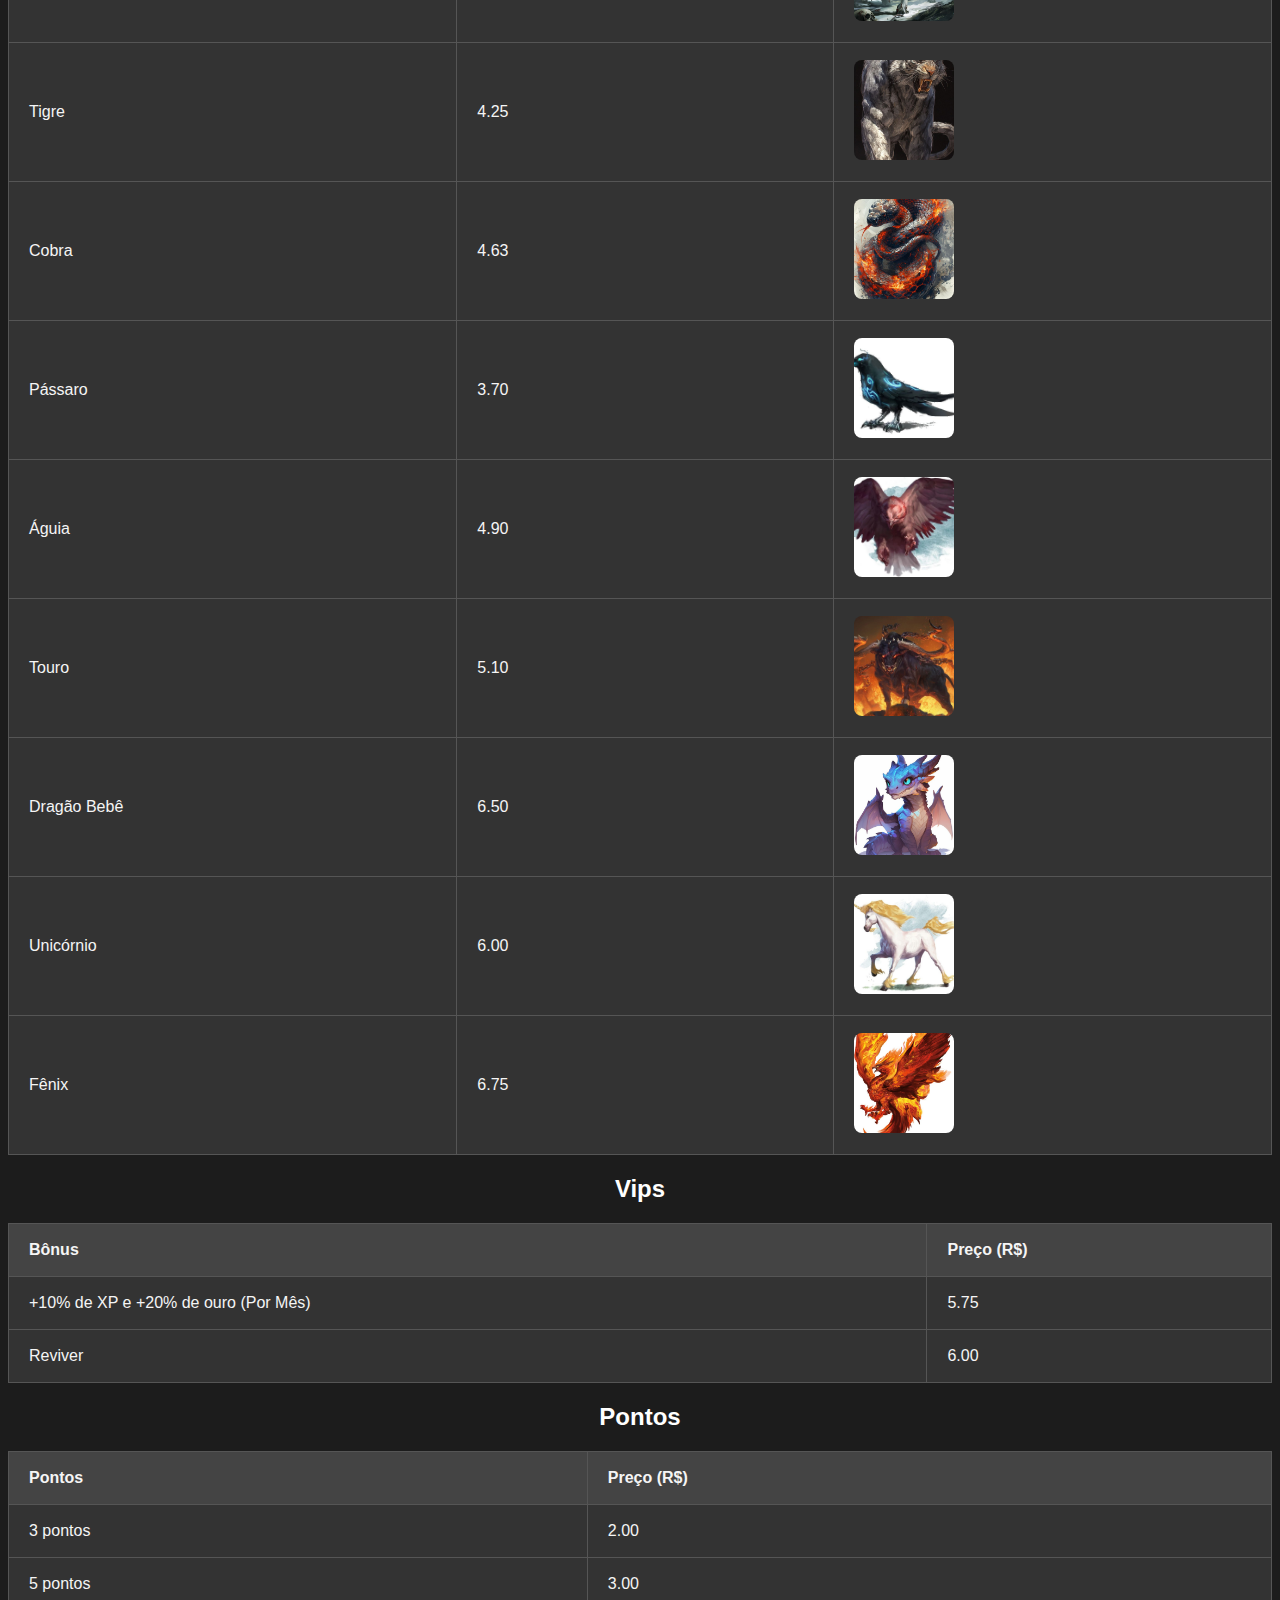
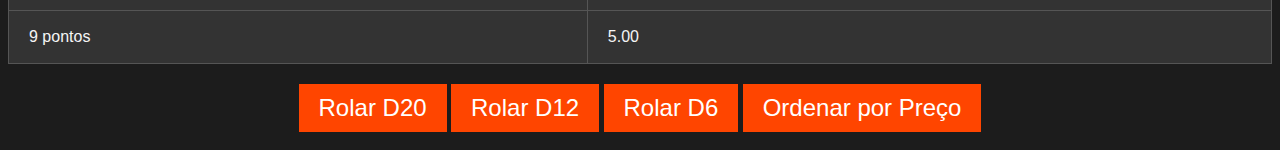
==== commit 47d8fa44: "Update index.html" ====
--- a/index.html
+++ b/index.html
@@ -4,7 +4,9 @@
     <meta charset="UTF-8">
     <meta name="viewport" content="width=device-width, initial-scale=1.0">
     <title>Tabela de Itens Ofensivos</title>
-    <link rel="stylesheet" href="style.css">
+    <link href="https://fonts.googleapis.com/css2?family=Cinzel:wght@400;700&family=MedievalSharp&display=swap" rel="stylesheet">
+    <link rel="stylesheet" href="https://cdnjs.cloudflare.com/ajax/libs/font-awesome/6.0.0-beta3/css/all.min.css">
+    <link rel="stylesheet" href="style.css"> 
 </head> 
 <body>
     <h1>Tabelas de Preços</h1>
@@ -42,66 +44,53 @@
             </tr>
         </thead>
         <tbody> 
-            <tr>
-                <td>Lamina do Crepúsculo</td>
+            <tr><td>Lamina do Crepúsculo</td>
                 <td>3.00</td>
-               <td>
-                   <img src="Guardian-Phanteon.github.io/Itens mágicos/Lamina do Crepúsculo.jpg" alt="Lâmina do Crepúsculo">
-               </td>
+                <td><img src="/Itens mágicos/Lamina do Crepúsculo.jpg" alt="Lamina do Crepúsculo"></td>
             </tr>
             <tr>
                 <td>Arco lunar</td>
                 <td>2.00</td>
-                <td>
-    <img src="Guardian-Phanteon.github.io/Itens mágicos/Arco lunar.jpg" alt="Arco lunar">
-</td>          </tr>
+                <td><img src="/Itens mágicos/Arco lunar.jpg" alt="Arco lunar"></td>
+            </tr>
             <tr>
                 <td>Marreta do Trovão</td>
                 <td>2.75</td>
-                <td><img src="Guardian-Phanteon.github.io/Itens Mágicos
-/Marreta Trovão.jpg" alt="Marreta do Trovão"></td>
+                <td><img src="/Itens mágicos/Marreta Trovão.jpg" alt="Marreta do Trovão"></td>
             </tr>
             <tr>
                 <td>Adaga Sonica</td>
                 <td>2.00</td>
-                <td><img src=Guardian-Phanteon.github.io/Itens mágicos
-/Adaga Sonica.jpg
- alt="Adaga Sonica"></td>
+                <td><img src="/Itens mágicos/Adaga Sonica.jpg" alt="Adaga Sonica"></td>
             </tr>
             <tr>
                 <td>Cajado Sagrado</td>
                 <td>3.85</td>
-                <td><img src="Guardian-Phanteon.github.io/Itens mágicos
-/Cajado Sagrado .jpg" alt="Cajado Sagrado"></td>
+                <td><img src="/Itens mágicos/Cajado Sagrado .jpg" alt="Cajado Sagrado"></td>
             </tr>
             <tr>
                 <td>Escudo de Dragão</td>
                 <td>2.00</td>
-                <td><img src="Guardian-Phanteon.github.io/Itens mágicos
-/Escudo do dragão.jpg" alt="Escudo de Dragão"></td>
+                <td><img src="/Itens mágicos/Escudo do dragão.jpg" alt="Escudo de Dragão"></td>
             </tr>
             <tr>
                 <td>Arco do Velho Elfo</td>
                 <td>2.70</td>
-                <td><img src="Guardian-Phanteon.github.io/Itens mágicos
-/Arco Elfico.jpg" alt="Arco do Velho Elfo"></td>
+                <td><img src="/Itens mágicos/Arco Elfico.jpg" alt="Arco do Velho Elfo"></td>
             </tr>
             <tr>
                 <td>Lança Mágica</td>
                 <td>2.50</td>
-                <td><img src="Guardian-Phanteon.github.io/Itens mágicos
-/Lança Mágica.jpg" alt="Lança Mágica"></td>
+                <td><img src="/Itens mágicos/Lança Mágica.jpg" alt="Lança Mágica"></td>
             </tr>
             <tr>
               <td>Maça do Santo</td>
                 <td>2.20</td>
-                <td><img src="Guardian-Phanteon.github.io/Itens mágicos
-/Maça do Santo .jpg" alt="Maça do Santo"></td>
+                <td><img src="/Itens mágicos/Maça do Santo .jpg" alt="Maça do Santo"></td>
             </tr>
             <tr><td>Caçador Sombrio</td>
                 <td>2.40</td>
-                <td><img src="Guardian-Phanteon.github.io/Itens mágicos
-/Caçador Sombrio.jpg" alt="Caçador Sombrio"></td>
+                <td><img src="/Itens mágicos/Caçador Sombrio.jpg" alt="Caçador Sombrio"></td>
             </tr>
         </tbody>
     </table>
@@ -119,33 +108,28 @@
             <tr>
                 <td>Lança de Sangue</td>
                 <td>2.00</td>
-                <td><img src="Guardian-Phanteon.github.io/itens Rankeados
-/Lança de Sangue.jpg" alt="Lança de Sangue"></td>
+                <td><img src="/itens Rankeados/Lança de Sangue .jpg" alt="Lança de Sangue"></td>
             </tr>
             <tr>
                 <td>Espada da Tempestade de Etherio</td>
                 <td>2.00</td>
-                <td><img src="Guardian-Phanteon.github.io/itens Rankeados
-/Espada da Tempestade de Etherion.jpg" alt="Espada da Tempestade de Etherio"></td>
+                <td><img src="/itens Rankeados/Espada da Tempestade de Etherion.jpg" alt="Espada da Tempestade de Etherio"></td>
             </tr>
         </tbody>
         <tr>
                 <td>Garra Espectral</td>
                 <td>2.00</td>
-                <td><img src="Guardian-Phanteon.github.io/itens Rankeados
-/Garra Espectral.jpg" alt="Garra Espectral"></td>
+                <td><img src="/itens Rankeados/Garra Espectral.jpg" alt="Garra Espectral"></td>
             </tr>
             <tr>
                 <td>Foice do Eclipse</td>
                 <td>2.00</td>
-                <td><img src="Guardian-Phanteon.github.io/itens Rankeados
-/Foice do Eclipse.jpg" alt="Foice do Eclipse"></td>
+                <td><img src="/itens Rankeados/Foice do Eclipse.jpg" alt="Foice do Eclipse"></td>
             </tr>
             <tr>
                 <td>Cetro de Luminara</td>
                 <td>2.00</td>
-                <td><img src="Guardian-Phanteon.github.io/itens Rankeados
-/Cetro de Luminara .jpg" alt="Cetro de Luminara"></td>
+                <td><img src="/itens Rankeados/Cetro de Luminara .jpg" alt="Cetro de Luminara"></td>
             </tr>
     </table>
     
@@ -161,56 +145,47 @@
         <tr>
             <td>Lobo Cinzento</td>
             <td>4.10</td>
-            <td><img src="Guardian-Phanteon.github.io/Pets
-/Lobo Cinzento.jpg" alt="Lobo Cinzento"></td>
+            <td><img src="/Pets/Lobo Cinzento.jpg" alt="Lobo Cinzento"></td>
         </tr>
         <tr>
             <td>Tigre</td>
             <td>4.25</td>
-            <td><img src="Guardian-Phanteon.github.io/Pets
-/Tigre.jpg" alt="Tigre"></td>
+            <td><img src="/Pets/Tigre.jpg" alt="Tigre"></td>
         </tr>
         <tr>
             <td>Cobra</td>
             <td>4.63</td>
-            <td><img src="Guardian-Phanteon.github.io/Pets
-/Cobra.jpg" alt="Cobra"></td>
+            <td><img src="/Pets/Cobra.jpg" alt="Cobra"></td>
         </tr>
         <tr>
             <td>Pássaro</td>
             <td>3.70</td>
-            <td><img src="Guardian-Phanteon.github.io/Pets
-/Pássaro.jpg" alt="Pássaro"></td>
+            <td><img src="/Pets/Pássaro.jpg" alt="Pássaro"></td>
         </tr>
         <tr>
             <td>Águia</td>
             <td>4.90</td>
-            <td><img src="Guardian-Phanteon.github.io/Pets
-/Águia.jpg" alt="Águia"></td>
+            <td><img src="/Pets/Águia.jpg" alt="Águia"></td>
         </tr>
         <tr>
             <td>Touro</td>
             <td>5.10</td>
-            <td><img src="Guardian-Phanteon.github.io/Pets
-/Touro.jpg" alt="Touro"></td>
+            <td><img src="/Pets/Touro.jpg" alt="Touro"></td>
         </tr>
         <tr>
             <td>Dragão Bebê</td>
             <td>6.50</td>
-            <td><img src="Guardian-Phanteon.github.io/Pets
-/Dragão Bebê.jpg" alt="Dragão Bebê"></td>
+            <td><img src="/Pets/Dragão Bebê.jpg" alt="Dragão Bebê"></td>
         </tr>
         <tr>
             <td>Unicórnio</td>
             <td>6.00</td>
-            <td><img src="Guardian-Phanteon.github.io/Pets
-/Unicórnio.jpg" alt="Unicórnio"></td>
+            <td><img src="/Pets/Unicórnio.jpg" alt="Unicórnio"></td>
         </tr>
         <tr>
             <td>Fênix</td>
             <td>6.75</td>
-            <td><img src="Guardian-Phanteon.github.io/Pets
-/Fênix.jpg" alt="Fênix"></td>
+            <td><img src="/Pets/Fênix.jpg" alt="Fênix"></td>
         </tr>
     </tbody>
 </table>
@@ -242,10 +217,35 @@
             <tr><td>9 pontos</td><td>5.00</td></tr>
         </tbody>
     </table>
-    
+<audio autoplay loop>
+        <source src="/audio/medieval_theme.mp3" type="audio/mpeg">
+        Seu navegador não suporta o elemento de áudio.
+    </audio>
+
+    <button onclick="rollDice(20)">Rolar D20</button>
+    <button onclick="rollDice(12)">Rolar D12</button>
+    <button onclick="rollDice(6)">Rolar D6</button>
+
     <button onclick="sortTable('pontosTable')">Ordenar por Preço</button>
-    
-<script type="text/javascript" src="main.js"></script>
-
+
+    <script type="text/javascript">
+        // Função para rolar o dado
+        function rollDice(dice) {
+            const result = Math.floor(Math.random() * dice) + 1;
+            alert(`Você rolou um D${dice} e tirou: ${result}`);
+        }
+
+        // Função para ordenar a tabela por preço
+        function sortTable(tableId) {
+            const table = document.getElementById(tableId);
+            const rows = Array.from(table.rows).slice(1);
+            rows.sort((a, b) => {
+                const priceA = parseFloat(a.cells[1].innerText);
+                const priceB = parseFloat(b.cells[1].innerText);
+                return priceA - priceB;
+            });
+            rows.forEach(row => table.appendChild(row)); // Reorganiza as linhas na tabela
+        }
+        </script
 </body>
-</html>
+    </html>
--- a/style.css
+++ b/style.css
@@ -17,7 +17,7 @@
             background-color: #333;
         }
         th, td {
-          padding: 12px 20px;
+          padding: 17px 20px;
             border: 1px solid #555;
             text-align: left;
             color: whitesmoke;
@@ -31,7 +31,7 @@
             border: none;
             padding: 10px 20px;
             cursor: pointer;
-            font-size: 16px;
+            font-size: 24px;
             margin: 10px 0;
         }
         button:hover {
@@ -44,4 +44,4 @@
     height: 100px; /* Defina a altura desejada */
     object-fit: cover; /* Faz com que a imagem preencha o espaço sem distorcer */
     border-radius: 8px; /* (Opcional) Adiciona cantos arredondados às imagens */
-}+}
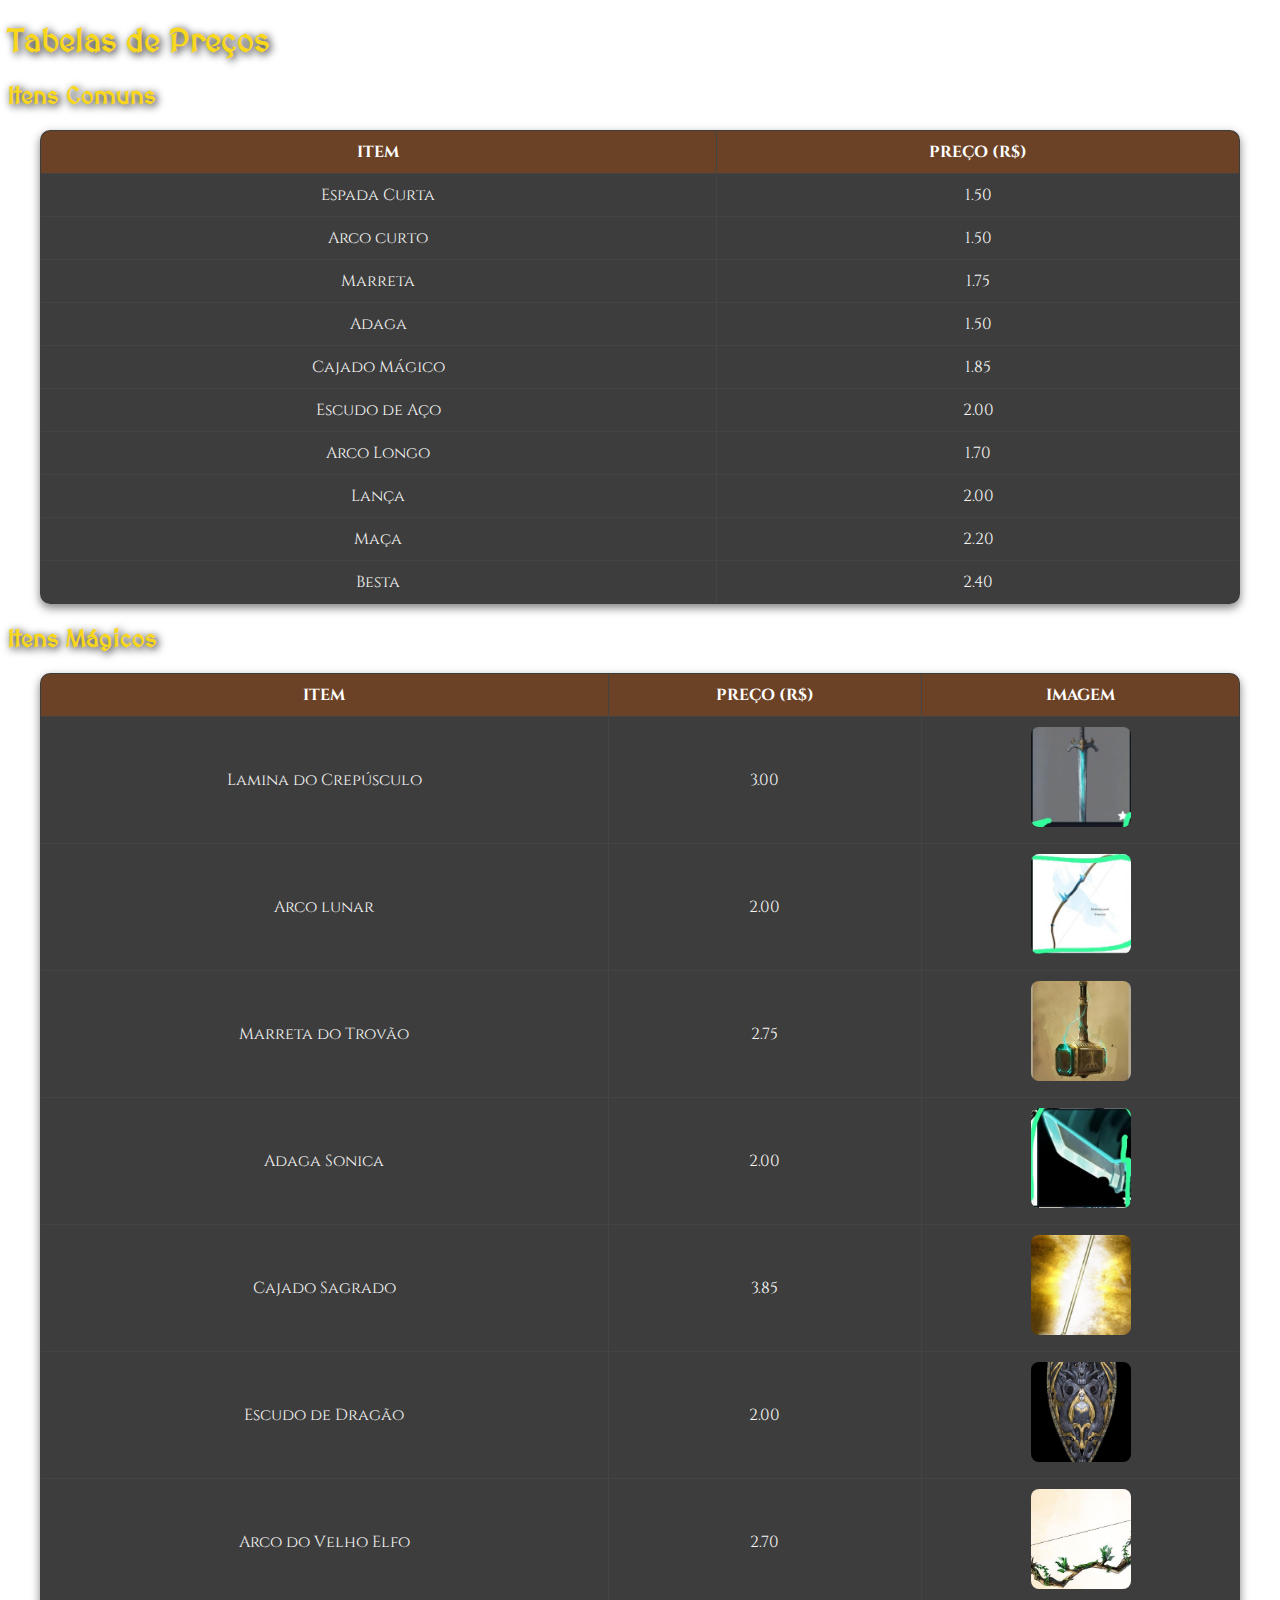
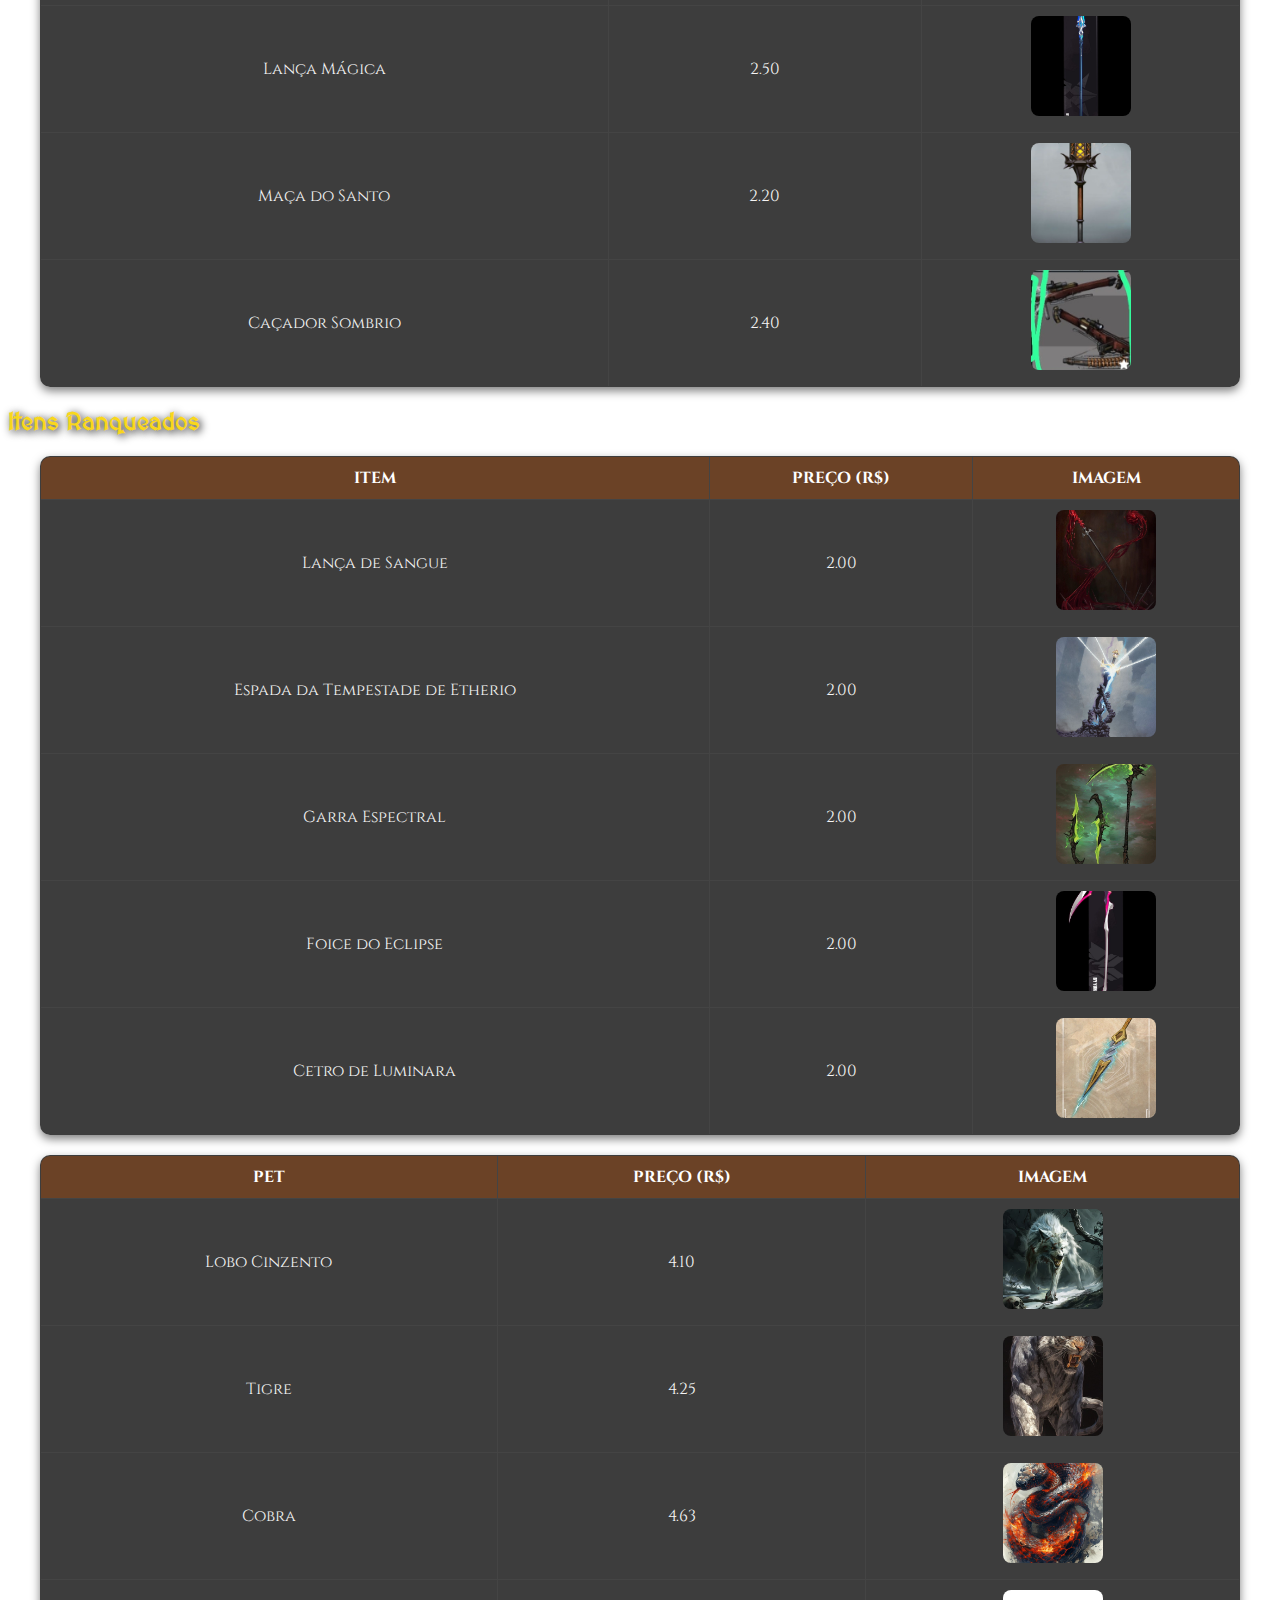
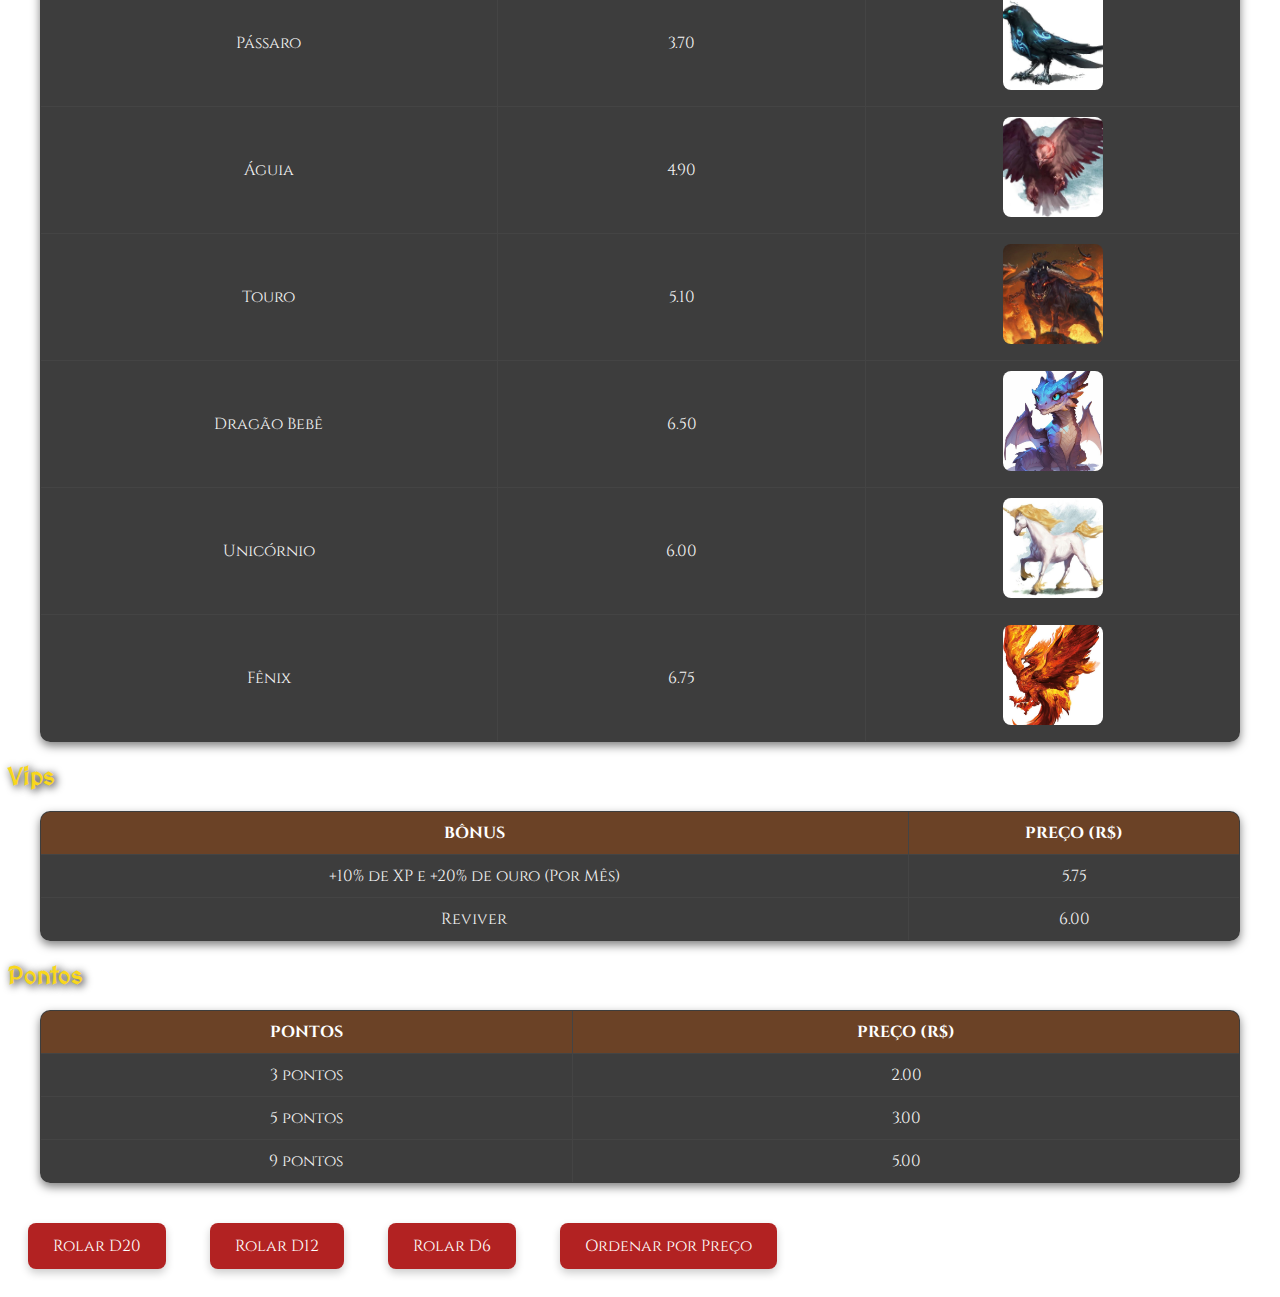
==== commit 0e58c09e: "Update index.html" ====
--- a/index.html
+++ b/index.html
@@ -221,7 +221,10 @@
         <source src="/audio/medieval_theme.mp3" type="audio/mpeg">
         Seu navegador não suporta o elemento de áudio.
     </audio>
-
+<audio id="diceSound">
+    <source src="/Som/RollingDice.mp3" type="audio/mpeg">
+    Seu navegador não suporta o elemento de áudio.
+</audio>
     <button onclick="rollDice(20)">Rolar D20</button>
     <button onclick="rollDice(12)">Rolar D12</button>
     <button onclick="rollDice(6)">Rolar D6</button>
@@ -246,6 +249,14 @@
             });
             rows.forEach(row => table.appendChild(row)); // Reorganiza as linhas na tabela
         }
+        function rollDice(dice) {
+        const diceSound = document.getElementById("diceSound");
+        diceSound.currentTime = 0; // Reinicia o som, caso já esteja tocando
+        diceSound.play(); // Reproduz o som
+
+        const result = Math.floor(Math.random() * dice) + 1;
+        alert(`Você rolou um D${dice} e tirou: ${result}`);
+        }
         </script
 </body>
     </html>
--- a/style.css
+++ b/style.css
@@ -1,47 +1,76 @@
+/* Fundo da página */
 body {
-            background-color: #1c1c1c;
-            color: #f0e68c;
-            font-family: 'Arial', sans-serif;
-            text-align: center;
-            background-size: cover;
-            background-position: center;
-            transition: background-image 0.5s ease-in-out;
-        }
-        h1, h2 {
-            color: white;
-        }
-        table {
-            width: 100%;
-            margin: 10px auto;
-            border-collapse: collapse;
-            background-color: #333;
-        }
-        th, td {
-          padding: 17px 20px;
-            border: 1px solid #555;
-            text-align: left;
-            color: whitesmoke;
-        }
-        th {
-            background-color: #444;
-        }
-        button {
-            background-color: #ff4500;
-            color: #fff;
-            border: none;
-            padding: 10px 20px;
-            cursor: pointer;
-            font-size: 24px;
-            margin: 10px 0;
-        }
-        button:hover {
-            background-color: #e63900;
-        } 
-        
-        /* Define a largura e a altura das imagens */
-img {
-    width: 100px; /* Defina a largura desejada */
-    height: 100px; /* Defina a altura desejada */
-    object-fit: cover; /* Faz com que a imagem preencha o espaço sem distorcer */
-    border-radius: 8px; /* (Opcional) Adiciona cantos arredondados às imagens */
+    background-color: white; /* Alterado para branco */
+    color: #1c1c1c; /* Cor do texto para contraste */
+    font-family: 'Cinzel', serif;
+    /* background-image: url('/backgrounds/medieval_background.jpg');  */
+    /* background-size: cover;  */
+    /* background-position: center; */
 }
+
+/* Estilo para as tabelas */
+table {
+    width: 95%;
+    margin: 20px auto;
+    border-collapse: collapse;
+    background-color: rgba(40, 40, 40, 0.9); /* Mantém o fundo da tabela com transparência */
+    color: #f4f4f4;
+    font-family: 'Cinzel', serif;
+    text-align: center;
+    border: 1px solid #555;
+    border-radius: 10px;
+    overflow: hidden;
+    box-shadow: 0 4px 10px rgba(0, 0, 0, 0.5);
+}
+th, td {
+    padding: 10px;
+    border: 1px solid #444;
+}
+th {
+    background-color: #6b4226; /* Marrom madeira */
+    color: #fff;
+    text-transform: uppercase;
+}
+
+td img {
+    width: 100px;
+    height: 100px;
+    object-fit: cover;
+    border-radius: 8px;
+}
+/* Botões */
+button {
+    display: inline-block;
+    background-color: #b22222;
+    color: #fff;
+    border: none;
+    padding: 12px 25px;
+    margin: 20px;
+    font-size: 16px;
+    cursor: pointer;
+    border-radius: 8px;
+    font-family: 'Cinzel', serif;
+    box-shadow: 0 4px 8px rgba(0, 0, 0, 0.2);
+    transition: all 0.3s ease;
+}
+button:hover {
+    background-color: #800000;
+    transform: scale(1.1);
+}
+
+/* Títulos */
+h1, h2 {
+    color: #f9d71c;
+    text-shadow: 2px 2px 8px #000;
+    font-family: 'MedievalSharp', serif;
+}
+/* Áudio */
+audio {
+    display: none; /* Oculta o player para evitar interferência visual */
+}
+
+td img:hover {
+    transform: scale(1.2);
+    transition: transform 0.3s ease;
+    box-shadow: 0 0 10px #f9d71c;
+}
